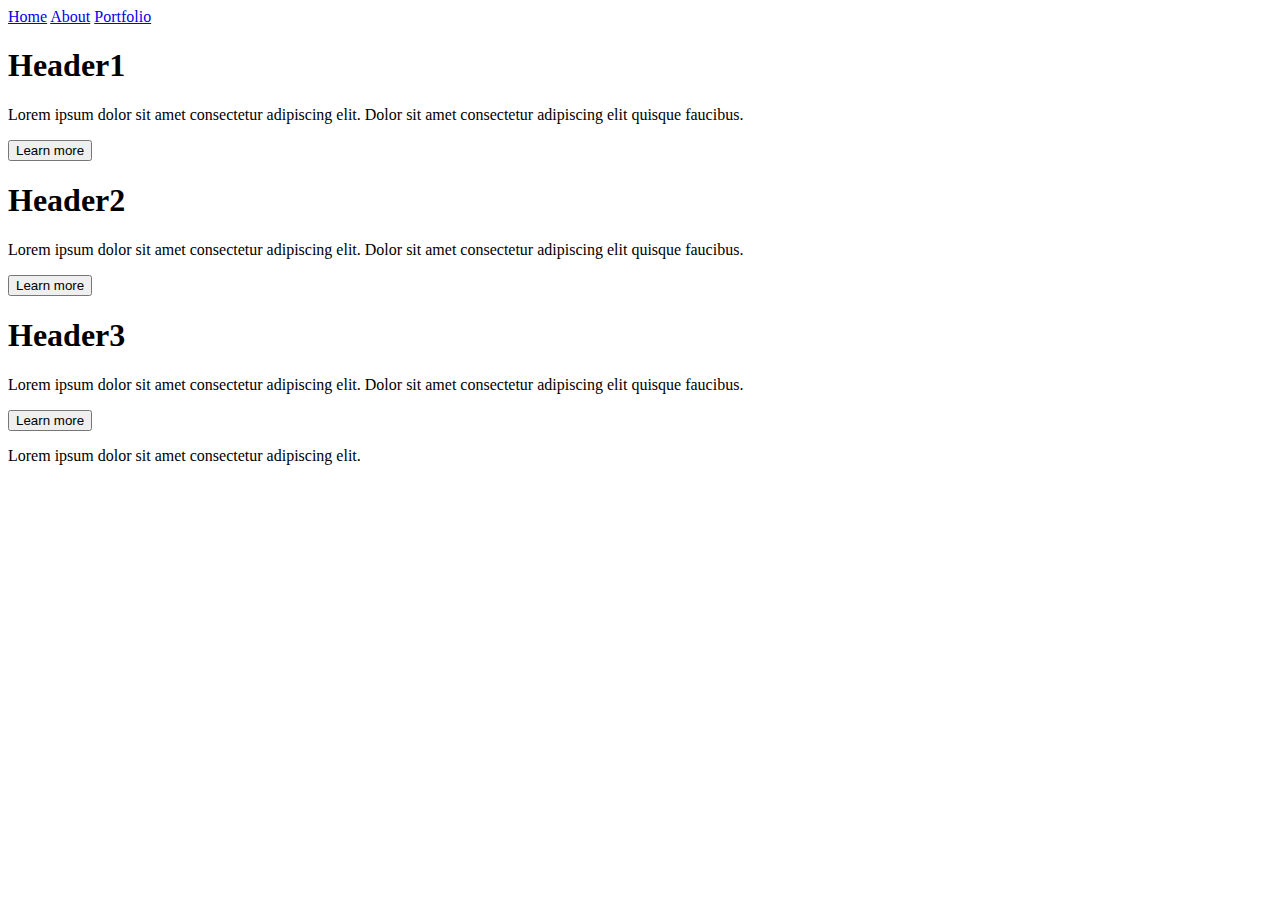
==== index.html @ 45ac4f03 "Did most of the html" ====
<!DOCTYPE html>
<html lang="en">
<head>
    <meta charset="UTF-8">
    <meta name="viewport" content="width=device-width, initial-scale=1.0">
    <link rel="stylesheet" href="style.css">
    <title>Document</title>
</head>
<body>
    <div class="navbar">
        <a href="Home">Home</a>
        <a href="About">About</a>
        <a href="Portfolio">Portfolio</a>
    </div>

    <div id="text_1">
        <div class="header">
            <h1>Header1</h1>
        </div>
        <div class="textbox1">
            <p>Lorem ipsum dolor sit amet consectetur adipiscing elit. Dolor sit amet consectetur adipiscing elit quisque faucibus.</p>
        </div>
        <div class="btn1">
            <button>Learn more</button>
        </div>
    </div> 

    <div id="text_2">
        <div class="header">
            <h1>Header2</h1>
        </div>
        <div class="textbox">
            <p>Lorem ipsum dolor sit amet consectetur adipiscing elit. Dolor sit amet consectetur adipiscing elit quisque faucibus.</p>
        </div>
        <div class="btn">
            <button>Learn more</button>
        </div>
    </div> 

    <div id="Text_3">
        <div class="header">
            <h1>Header3</h1>
        </div>
        <div class="textbox">
            <p>Lorem ipsum dolor sit amet consectetur adipiscing elit. Dolor sit amet consectetur adipiscing elit quisque faucibus.</p>
        </div>
        <div class="btn">
            <button>Learn more</button>
        </div>
    </div> 

    <div id="Footer">
        <p>Lorem ipsum dolor sit amet consectetur adipiscing elit.</p>
    </div>
</body>
</html>
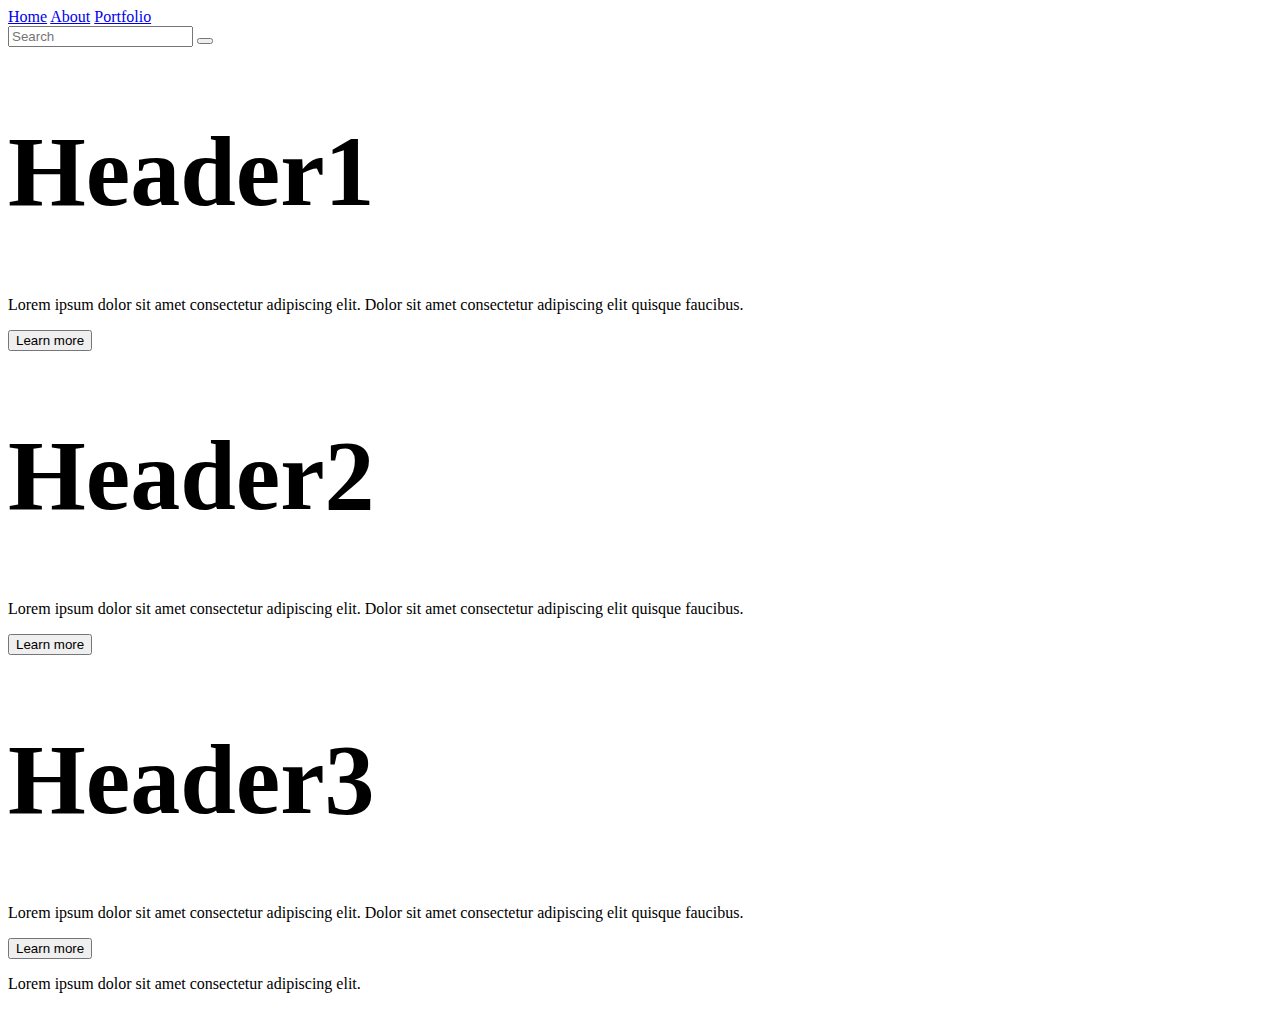
==== commit 644fb39c: "Added about page and set up css" ====
--- a/index.html
+++ b/index.html
@@ -3,7 +3,7 @@
 <head>
     <meta charset="UTF-8">
     <meta name="viewport" content="width=device-width, initial-scale=1.0">
-    <link rel="stylesheet" href="style.css">
+    <link rel="stylesheet" href="styles.css">
     <title>Document</title>
 </head>
 <body>
@@ -11,16 +11,20 @@
         <a href="Home">Home</a>
         <a href="About">About</a>
         <a href="Portfolio">Portfolio</a>
+        <div class="search_container">
+            <input type ="text" placeholder="Search" name="search">
+            <button type="submit"><i class=fa fa-search></i></button>
+        </div>
     </div>
 
     <div id="text_1">
         <div class="header">
             <h1>Header1</h1>
         </div>
-        <div class="textbox1">
+        <div class="textbox">
             <p>Lorem ipsum dolor sit amet consectetur adipiscing elit. Dolor sit amet consectetur adipiscing elit quisque faucibus.</p>
         </div>
-        <div class="btn1">
+        <div class="btn">
             <button>Learn more</button>
         </div>
     </div> 
--- a/styles.css
+++ b/styles.css
@@ -0,0 +1,8 @@
+.header{
+    font-size: 50px;
+    font: Calibri;
+}
+
+.footer{
+    font-size: 40px;
+}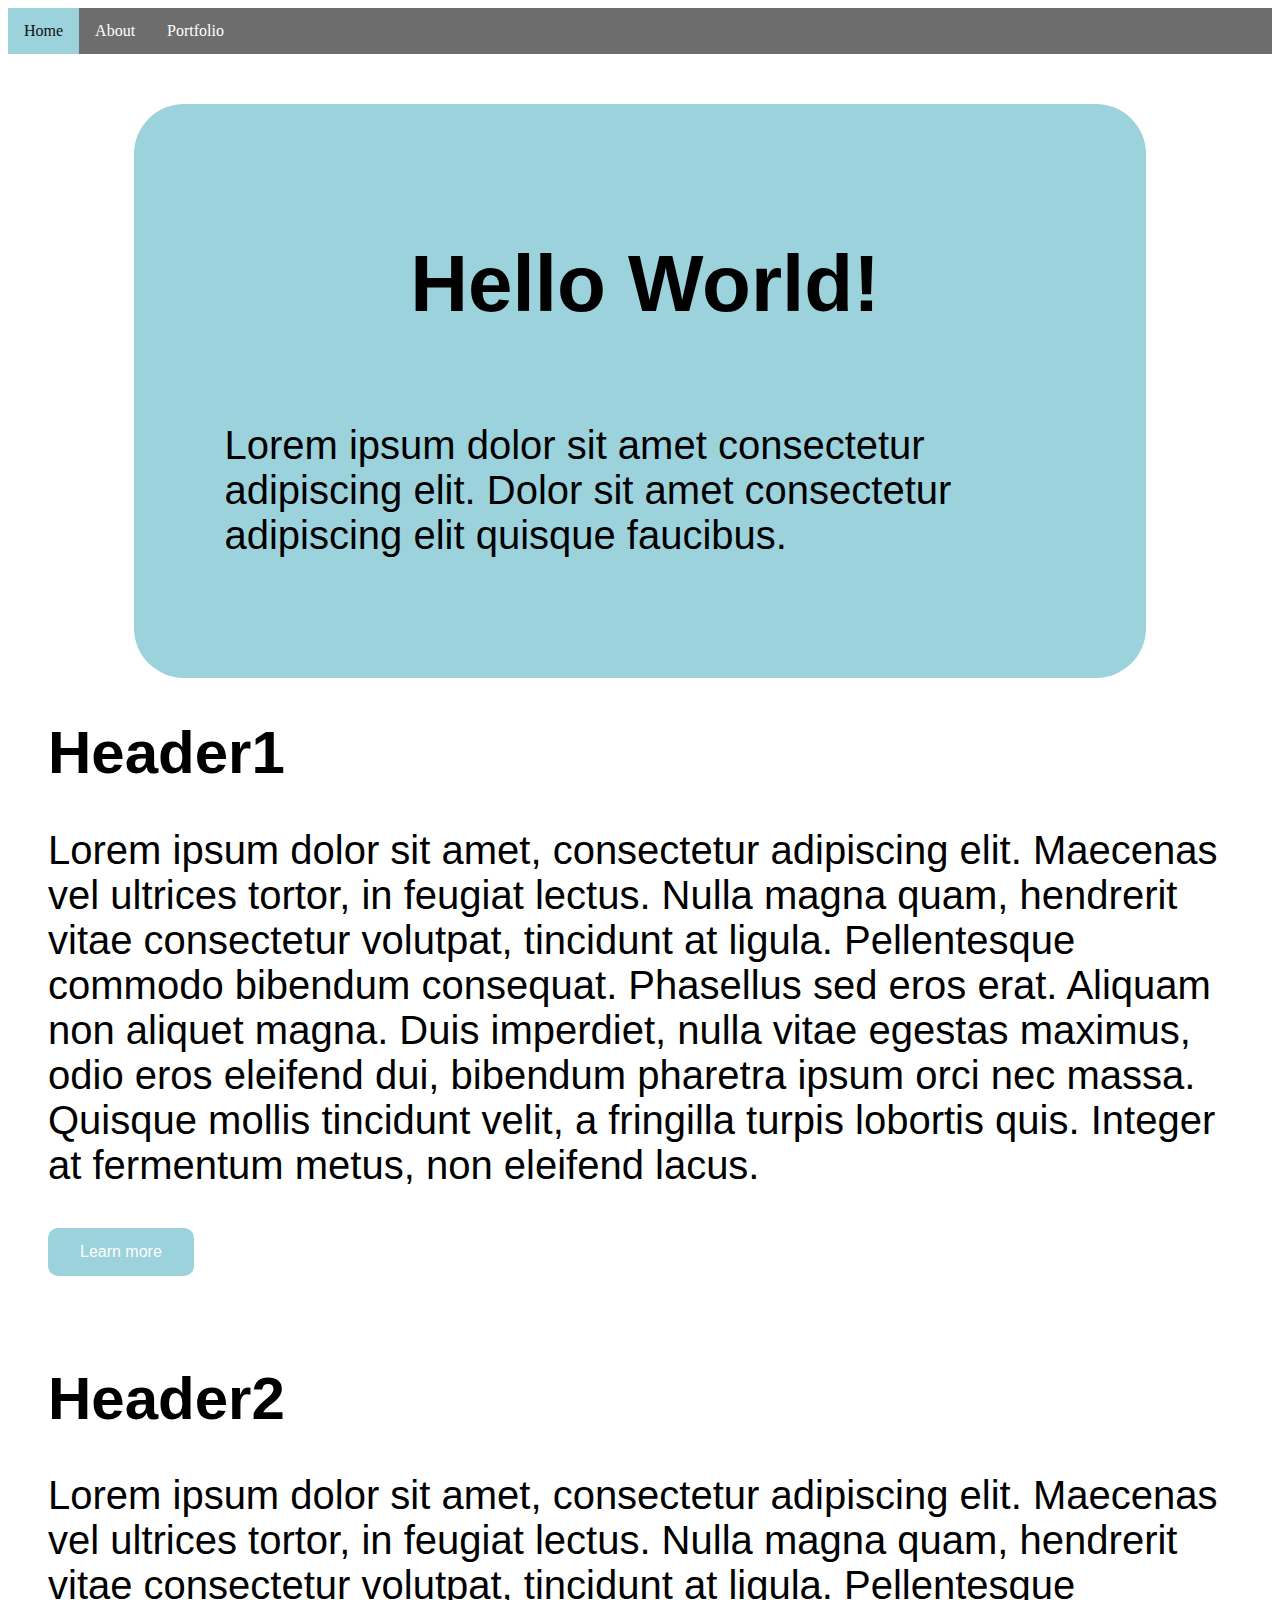
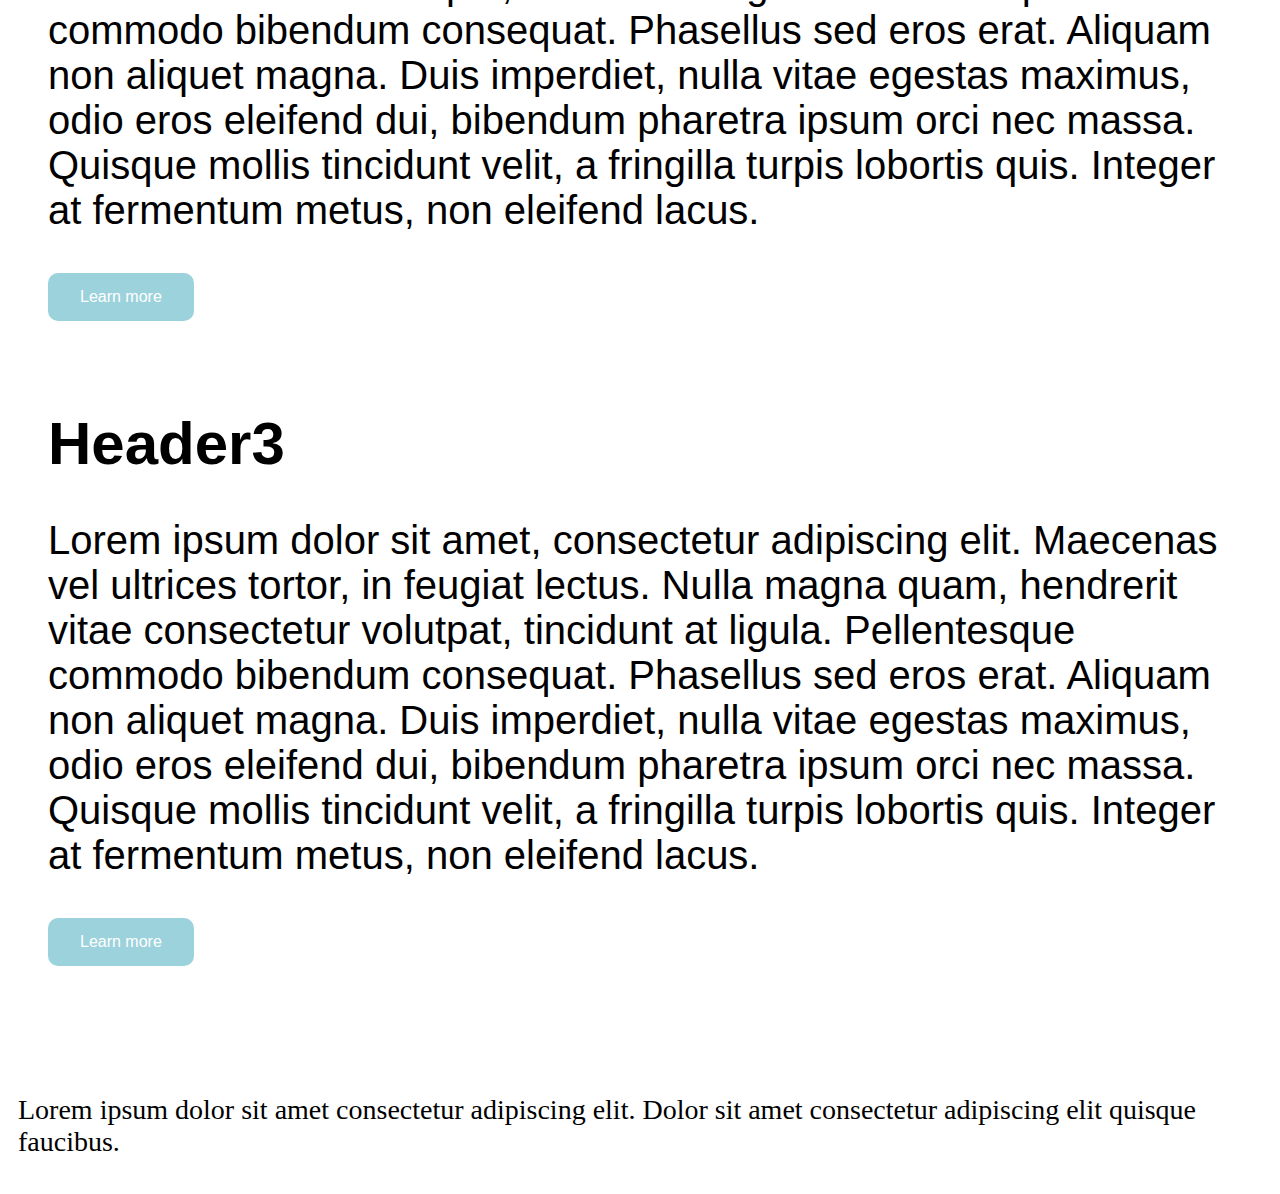
==== commit 05644f2c: "Finished the css for both pages and changed some of the css for the pages" ====
--- a/index.html
+++ b/index.html
@@ -7,54 +7,55 @@
     <title>Document</title>
 </head>
 <body>
-    <div class="navbar">
-        <a href="Home">Home</a>
-        <a href="About">About</a>
-        <a href="Portfolio">Portfolio</a>
-        <div class="search_container">
-            <input type ="text" placeholder="Search" name="search">
-            <button type="submit"><i class=fa fa-search></i></button>
+
+    <ul>
+        <li><a class="active" href="home">Home</a></li>
+        <li><a href="about.html">About</a></li>
+        <li><a href="portfolio">Portfolio</a></li>
+      </ul>
+
+    <div class="top_text">
+        <div class="header1">
+            <h1>Hello World!</h1>
+        </div>
+        <div class="textbox1">
+            <p>Lorem ipsum dolor sit amet consectetur adipiscing elit. Dolor sit amet consectetur adipiscing elit quisque faucibus.</p>
         </div>
     </div>
+    <div class="container">
+        <div id="text_1">
+            <div class="header">
+                <h1>Header1</h1>
+            </div>
+            <div class="textbox">
+                <p>Lorem ipsum dolor sit amet, consectetur adipiscing elit. Maecenas vel ultrices tortor, in feugiat lectus. Nulla magna quam, hendrerit vitae consectetur volutpat, tincidunt at ligula. Pellentesque commodo bibendum consequat. Phasellus sed eros erat. Aliquam non aliquet magna. Duis imperdiet, nulla vitae egestas maximus, odio eros eleifend dui, bibendum pharetra ipsum orci nec massa. Quisque mollis tincidunt velit, a fringilla turpis lobortis quis. Integer at fermentum metus, non eleifend lacus.</p>
+            </div>
+            <button>Learn more</button>
+        </div> 
 
-    <div id="text_1">
-        <div class="header">
-            <h1>Header1</h1>
-        </div>
-        <div class="textbox">
-            <p>Lorem ipsum dolor sit amet consectetur adipiscing elit. Dolor sit amet consectetur adipiscing elit quisque faucibus.</p>
-        </div>
-        <div class="btn">
+        <div id="text_2">
+            <div class="header">
+                <h1>Header2</h1>
+            </div>
+            <div class="textbox">
+                <p>Lorem ipsum dolor sit amet, consectetur adipiscing elit. Maecenas vel ultrices tortor, in feugiat lectus. Nulla magna quam, hendrerit vitae consectetur volutpat, tincidunt at ligula. Pellentesque commodo bibendum consequat. Phasellus sed eros erat. Aliquam non aliquet magna. Duis imperdiet, nulla vitae egestas maximus, odio eros eleifend dui, bibendum pharetra ipsum orci nec massa. Quisque mollis tincidunt velit, a fringilla turpis lobortis quis. Integer at fermentum metus, non eleifend lacus.</p>
+            </div>
             <button>Learn more</button>
-        </div>
-    </div> 
+        </div> 
 
-    <div id="text_2">
-        <div class="header">
-            <h1>Header2</h1>
-        </div>
-        <div class="textbox">
-            <p>Lorem ipsum dolor sit amet consectetur adipiscing elit. Dolor sit amet consectetur adipiscing elit quisque faucibus.</p>
-        </div>
-        <div class="btn">
+        <div id="text_3">
+            <div class="header">
+                <h1>Header3</h1>
+            </div>
+            <div class="textbox">
+                <p>Lorem ipsum dolor sit amet, consectetur adipiscing elit. Maecenas vel ultrices tortor, in feugiat lectus. Nulla magna quam, hendrerit vitae consectetur volutpat, tincidunt at ligula. Pellentesque commodo bibendum consequat. Phasellus sed eros erat. Aliquam non aliquet magna. Duis imperdiet, nulla vitae egestas maximus, odio eros eleifend dui, bibendum pharetra ipsum orci nec massa. Quisque mollis tincidunt velit, a fringilla turpis lobortis quis. Integer at fermentum metus, non eleifend lacus.</p>
+            </div>
             <button>Learn more</button>
-        </div>
-    </div> 
+        </div> 
+    </div>
 
-    <div id="Text_3">
-        <div class="header">
-            <h1>Header3</h1>
-        </div>
-        <div class="textbox">
-            <p>Lorem ipsum dolor sit amet consectetur adipiscing elit. Dolor sit amet consectetur adipiscing elit quisque faucibus.</p>
-        </div>
-        <div class="btn">
-            <button>Learn more</button>
-        </div>
-    </div> 
-
-    <div id="Footer">
-        <p>Lorem ipsum dolor sit amet consectetur adipiscing elit.</p>
+    <div class="footer">
+        <p>Lorem ipsum dolor sit amet consectetur adipiscing elit. Dolor sit amet consectetur adipiscing elit quisque faucibus.</p>
     </div>
 </body>
 </html>--- a/styles.css
+++ b/styles.css
@@ -1,8 +1,159 @@
-.header{
-    font-size: 50px;
-    font: Calibri;
+ul {
+    list-style-type: none;
+    margin: 0;
+    padding: 0;
+    overflow: hidden;
+    background-color: #6d6d6d;
+  }
+  
+  li {
+    float: left;
+  }
+  
+  li a {
+    display: block;
+    color: white;
+    text-align: center;
+    padding: 14px 16px;
+    text-decoration: none;
+  }
+  
+  li a:hover:not(.active) {
+    background-color: #111;
+  }
+  
+  .active {
+    background-color: #9cd2dc;
+    color: #111;
+  }
+
+.footer{
+    margin-left: 10px;
+    margin-top: 100px;
+    font-size: 28px;
+    display: flex;
+    justify-content: center;
+    align-items: center;
 }
 
-.footer{
+.top_text{
+    background-color: #9cd2dc;
+    border-radius: 10px;
+    padding: 80px;
+    margin-top: 50px;
+    margin-left: 10%;
+    margin-right: 10%;
+    border-radius: 50px;
+
+}
+
+.header1{
     font-size: 40px;
-}+    margin-left: 10px;
+    display: flex;
+    justify-content: center;
+    font-family: Arial, Helvetica, sans-serif;  
+}
+
+.textbox1{
+    font-size: 40px;
+    margin-left: 10px;
+    font: Georgia;
+    display: flex;
+    justify-content: center;
+    font-family: Arial, Helvetica, sans-serif;  
+  
+}
+
+.container{
+    height: 60vh;
+    display: flex;
+    justify-content: center;
+    align-items: center;
+    gap: 3em;
+    flex-grow: 1;
+    padding: 0 40px;
+}
+
+.text_1, .text_2, .text_3{
+    width: 10%;
+    height: 25em;
+    padding: 10px 30px;
+}
+
+.header{
+    font-size: 30px;
+    font-family: Arial, Helvetica, sans-serif;  
+}
+
+.textbox{
+    font-size: 40px;
+    font-family: Arial, Helvetica, sans-serif;  
+}
+
+.header2{
+    font-size: 30px;
+    font-family: Arial, Helvetica, sans-serif;  
+    display: flex;
+    align-items: center;
+    justify-content: center;
+}
+
+.textbox2{
+    font-size: 40px;
+    font-family: Arial, Helvetica, sans-serif;  
+    display: flex;
+    align-items: center;
+    justify-content: center;
+}
+
+.lang_text{
+    margin-top: 80px;
+}
+
+table, th, td{
+    font-size: 60px;
+    margin-top: 60px;
+    margin-bottom: 60px;
+    font-family: Arial, Helvetica, sans-serif;
+    border: 5px solid black;
+    border-collapse: collapse;
+    padding: 15px;
+}
+
+.data{
+    display: flex;
+    justify-content: center;
+    align-items: center;
+}
+
+button{
+    background-color: #9cd2dc; 
+    border: none;
+    color: white;
+    padding: 15px 32px;
+    text-align: center;
+    text-decoration: none;
+    display: inline-block;
+    font-size: 16px;
+    border-radius: 10px;
+    
+}
+
+@media(max-width:1800px){
+    .container{
+        height: 100%;
+        flex-direction: column;
+    }
+    .text_1, .text_2, .text_3{
+        max-width: 80%;
+        padding: 30px;
+    }
+}
+
+.search_container{
+    width: 20% ;
+    margin-top: 20px;
+    margin-left: 10px;
+}
+
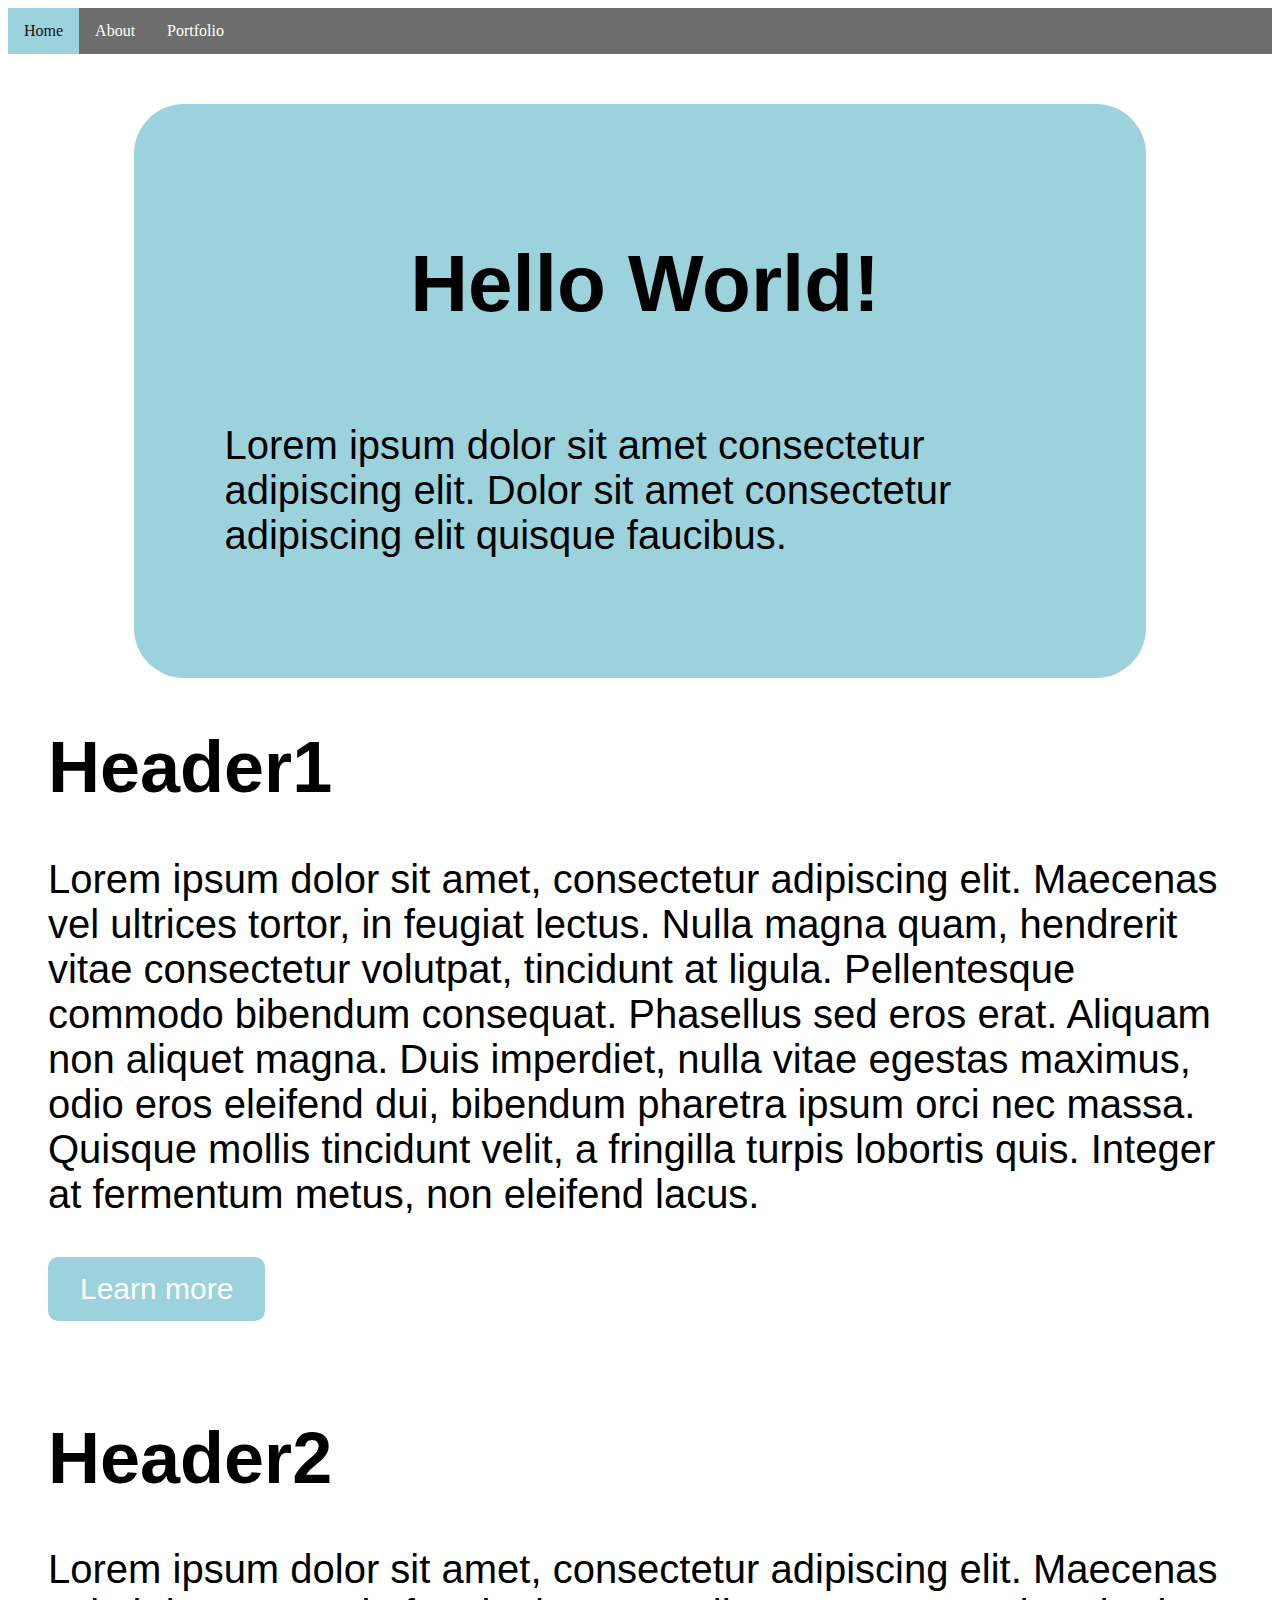
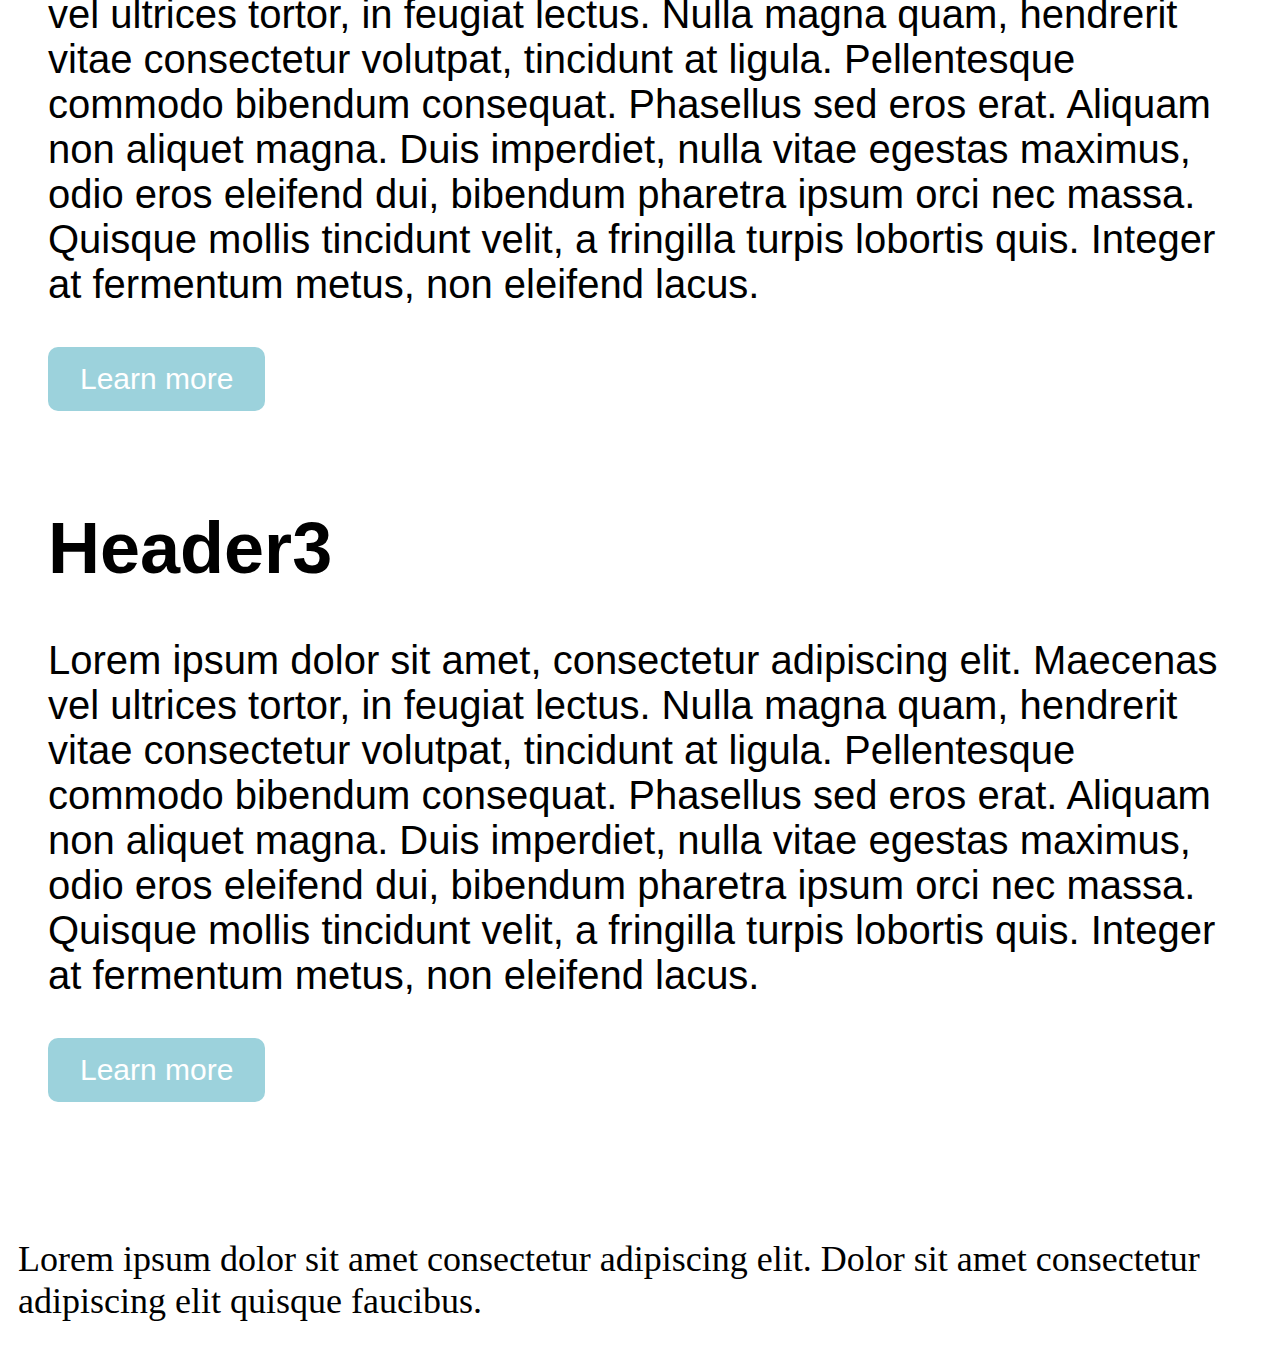
==== commit f4404d2b: "completed the javascript need for task 4 andput the javascript and css files into folders" ====
--- a/index.html
+++ b/index.html
@@ -3,7 +3,8 @@
 <head>
     <meta charset="UTF-8">
     <meta name="viewport" content="width=device-width, initial-scale=1.0">
-    <link rel="stylesheet" href="styles.css">
+    <link rel="stylesheet" href="CSS/styles.css">
+    <script src="JS/script.js"></script>
     <title>Document</title>
 </head>
 <body>
--- a/CSS/styles.css
+++ b/CSS/styles.css
@@ -0,0 +1,177 @@
+ul {
+    list-style-type: none;
+    margin: 0;
+    padding: 0;
+    overflow: hidden;
+    background-color: #6d6d6d;
+  }
+  
+  li {
+    float: left;
+  }
+  
+  li a {
+    display: block;
+    color: white;
+    text-align: center;
+    padding: 14px 16px;
+    text-decoration: none;
+  }
+  
+  li a:hover:not(.active) {
+    background-color: #111;
+  }
+  
+  .active {
+    background-color: #9cd2dc;
+    color: #111;
+  }
+
+.footer{
+    margin-left: 10px;
+    margin-top: 100px;
+    font-size: 36px;
+    display: flex;
+    justify-content: center;
+    align-items: center;
+}
+
+.top_text{
+    background-color: #9cd2dc;
+    border-radius: 10px;
+    padding: 80px;
+    margin-top: 50px;
+    margin-left: 10%;
+    margin-right: 10%;
+    border-radius: 50px;
+
+}
+
+.header1{
+    font-size: 40px;
+    margin-left: 10px;
+    display: flex;
+    justify-content: center;
+    font-family: Arial, Helvetica, sans-serif;  
+}
+
+.textbox1{
+    font-size: 40px;
+    margin-left: 10px;
+    font: Georgia;
+    display: flex;
+    justify-content: center;
+    font-family: Arial, Helvetica, sans-serif;  
+  
+}
+
+.container{
+    height: 60vh;
+    display: flex;
+    justify-content: center;
+    align-items: center;
+    gap: 3em;
+    flex-grow: 1;
+    padding: 0 40px;
+}
+
+.text_1, .text_2, .text_3{
+    width: 10%;
+    height: 25em;
+    padding: 10px 30px;
+}
+
+.header{
+    font-size: 36px;
+    font-family: Arial, Helvetica, sans-serif;  
+}
+
+.textbox{
+    font-size: 40px;
+    font-family: Arial, Helvetica, sans-serif;  
+}
+
+.header2{
+    font-size: 30px;
+    font-family: Arial, Helvetica, sans-serif;  
+    display: flex;
+    align-items: center;
+    justify-content: center;
+}
+
+.textbox2{
+    font-size: 40px;
+    font-family: Arial, Helvetica, sans-serif;  
+    display: flex;
+    align-items: center;
+    justify-content: center;
+}
+
+.lang_text{
+    margin-top: 80px;
+}
+
+table, th, td{
+    font-size: 40px;
+    margin-top: 60px;
+    margin-bottom: 60px;
+    font-family: Arial, Helvetica, sans-serif;
+    padding: 15px;
+}
+
+.data{
+    display: flex;
+    align-items: center;
+    justify-content: center;
+}
+
+button{
+    background-color: #9cd2dc; 
+    border: none;
+    color: white;
+    padding: 15px 32px;
+    text-align: center;
+    text-decoration: none;
+    display: inline-block;
+    font-size: 16px;
+    border-radius: 10px;
+    font-family: Arial, Helvetica, sans-serif;
+    font-size: 30px;
+    
+}
+
+@media(max-width:1800px){
+    .container{
+        height: 100%;
+        flex-direction: column;
+    }
+    .text_1, .text_2, .text_3{
+        max-width: 80%;
+        padding: 30px;
+    }
+}
+
+
+.contact{
+    display: flex;
+    justify-content: center;
+    align-items: center;
+    font-family: Arial, Helvetica, sans-serif;
+    font-size: 28px;
+}
+
+.contact_btn{
+    display: flex;
+    justify-content: center;
+    align-items: center;
+}
+
+.contact-details{
+    display: flex;
+    justify-content: center;
+    align-items: center;
+    font-family: Arial, Helvetica, sans-serif;
+    font-size: 28px;
+}
+
+
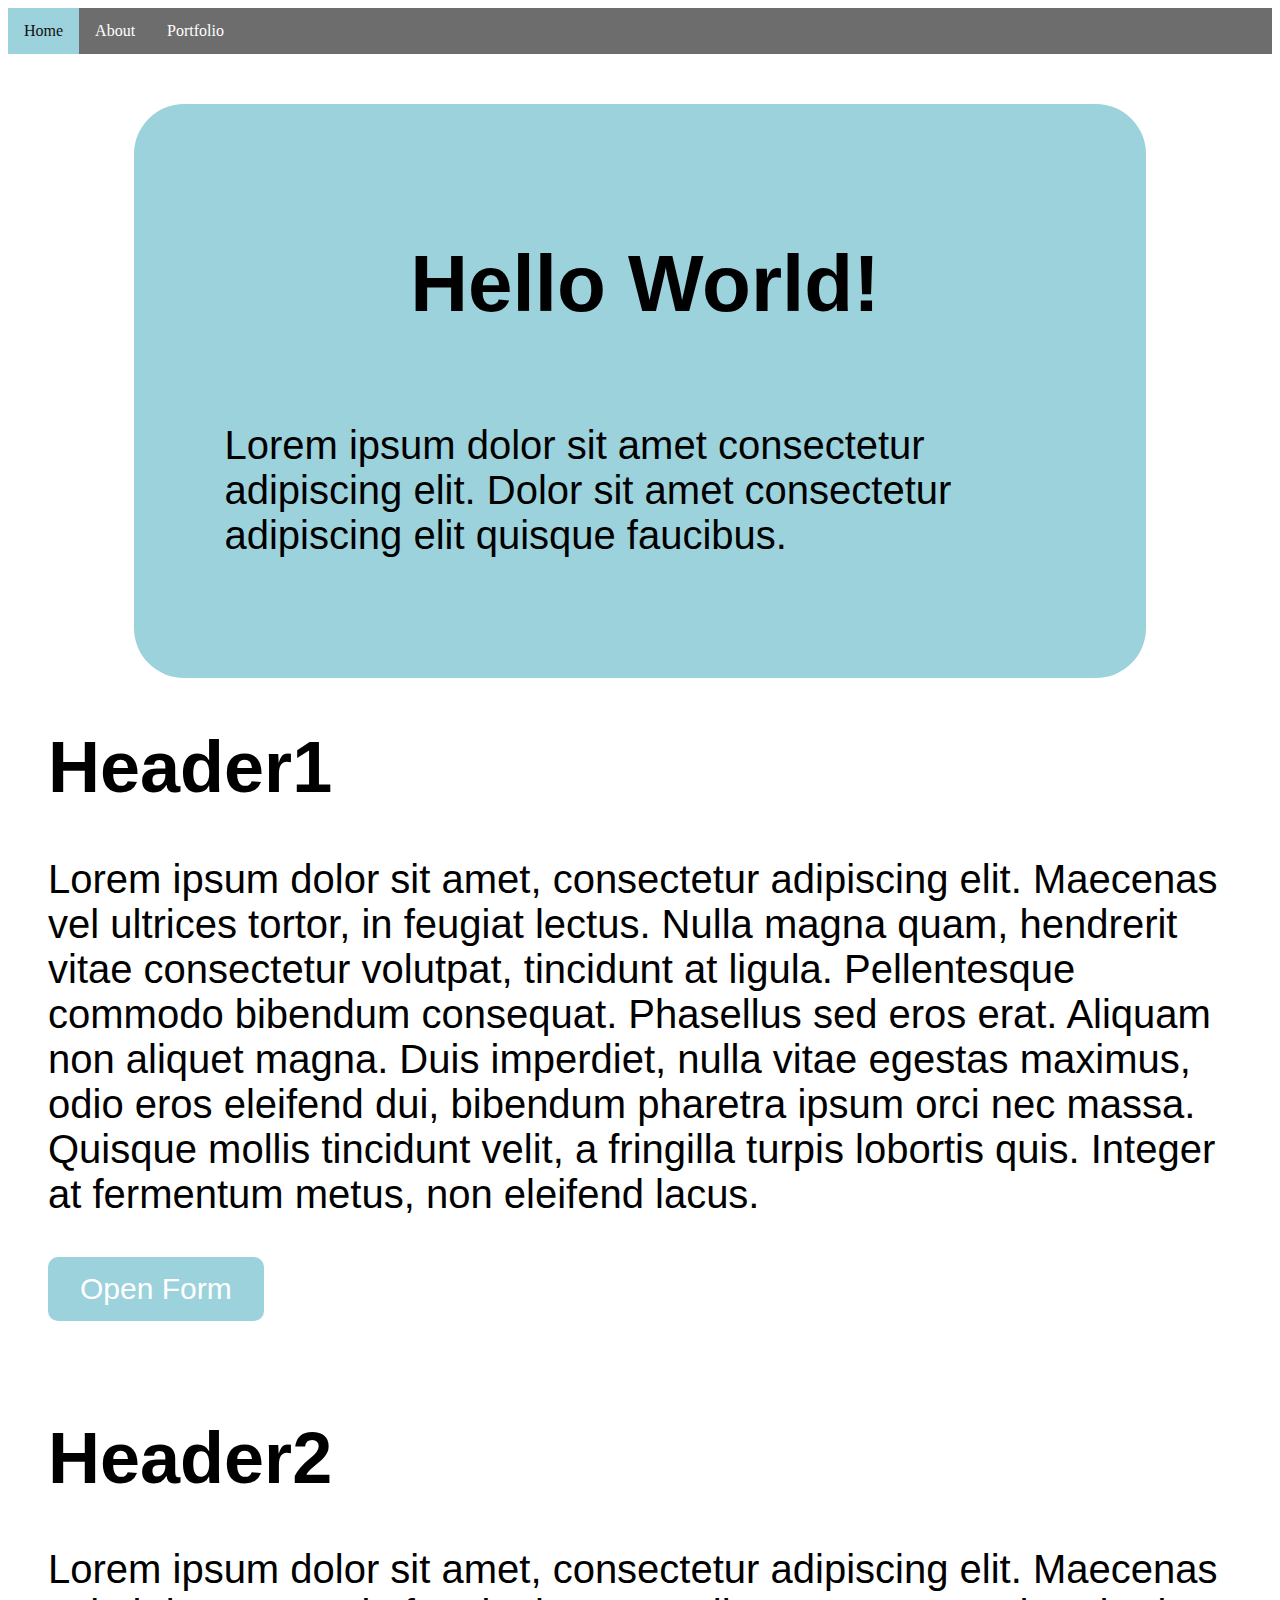
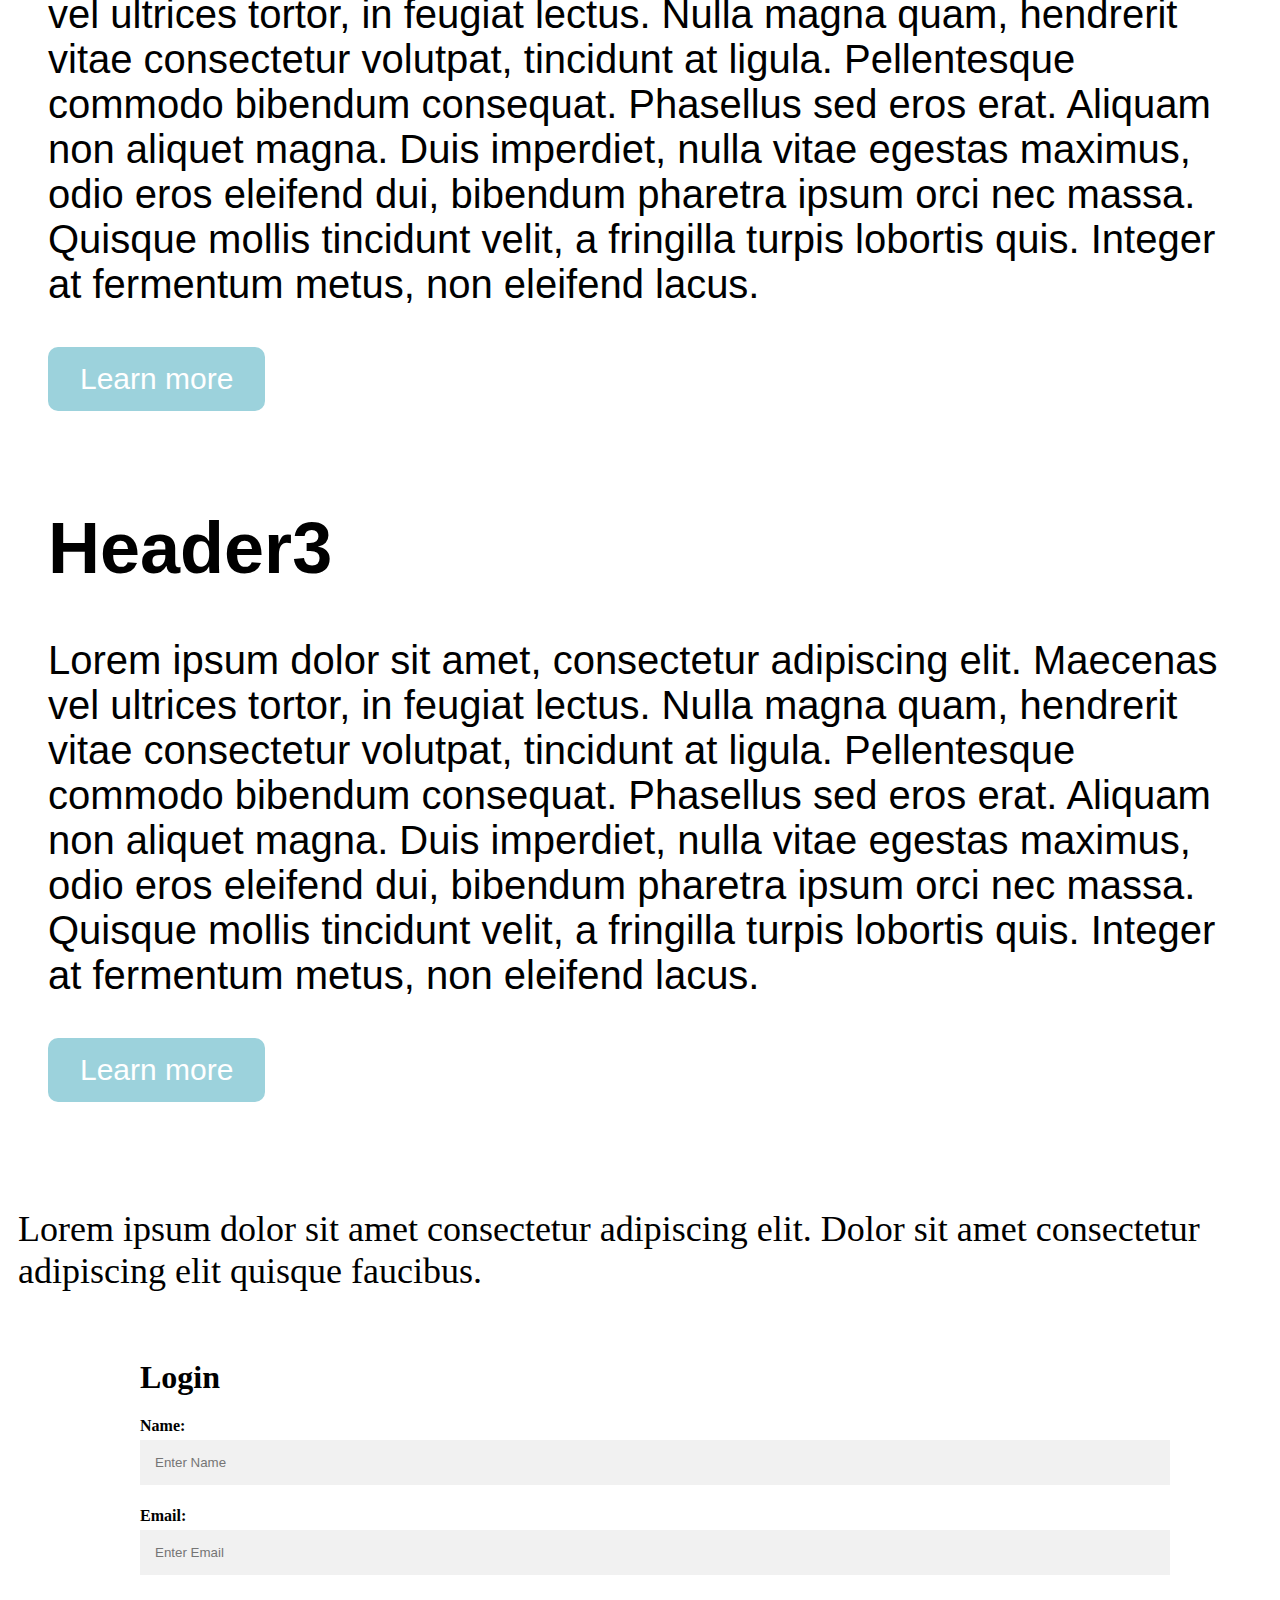
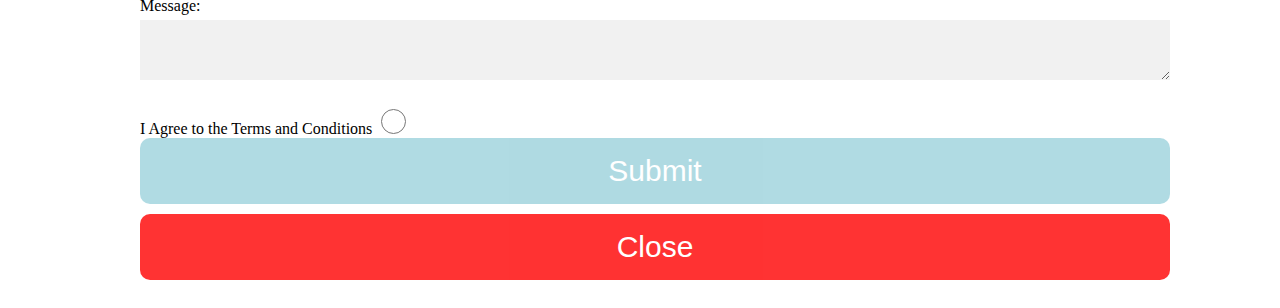
==== commit f95ac87d: "added the form in with the relevant css and javscript to go along with it" ====
--- a/index.html
+++ b/index.html
@@ -31,7 +31,7 @@
             <div class="textbox">
                 <p>Lorem ipsum dolor sit amet, consectetur adipiscing elit. Maecenas vel ultrices tortor, in feugiat lectus. Nulla magna quam, hendrerit vitae consectetur volutpat, tincidunt at ligula. Pellentesque commodo bibendum consequat. Phasellus sed eros erat. Aliquam non aliquet magna. Duis imperdiet, nulla vitae egestas maximus, odio eros eleifend dui, bibendum pharetra ipsum orci nec massa. Quisque mollis tincidunt velit, a fringilla turpis lobortis quis. Integer at fermentum metus, non eleifend lacus.</p>
             </div>
-            <button>Learn more</button>
+            <button onclick="openForm()">Open Form</button>
         </div> 
 
         <div id="text_2">
@@ -58,5 +58,27 @@
     <div class="footer">
         <p>Lorem ipsum dolor sit amet consectetur adipiscing elit. Dolor sit amet consectetur adipiscing elit quisque faucibus.</p>
     </div>
+
+    <div class="form-popup" id="myForm">
+        <form action="/action_page.php" class="form-container">
+            <h1>Login</h1>
+      
+            <label for="Name"><b>Name:</b></label>
+            <input type="text" placeholder="Enter Name">
+      
+            <label for="Email"><b>Email:</b></label>
+            <input type="text" placeholder="Enter Email">
+      
+            <label for="msg">Message:</label>
+            <textarea id="msg" name="user_message"></textarea>
+            
+            <label for="t&c">I Agree to the Terms and Conditions</label>
+            <input type="radio" class="tac">
+
+            <button type="submit" class="btn">Submit</button>
+            <button type="button" class="btn cancel" onclick="closeForm()">Close</button>
+        </form>
+    </div>
+
 </body>
 </html>--- a/CSS/styles.css
+++ b/CSS/styles.css
@@ -29,7 +29,7 @@
 
 .footer{
     margin-left: 10px;
-    margin-top: 100px;
+    margin-top: 70px;
     font-size: 36px;
     display: flex;
     justify-content: center;
@@ -174,4 +174,74 @@
     font-size: 28px;
 }
 
-
+  .form-popup {
+    display: flex;
+    align-items: center;
+    justify-content: center;
+    z-index: 9;
+  }
+  
+  .form-container {
+    max-width: 1000px;
+    padding: 10px;
+    background-color: white;
+  }
+  
+  .form-container input[type=text], .form-container input[type=textarea] {
+    width: 100%;
+    padding: 15px;
+    margin: 5px 0 22px 0;
+    border: none;
+    background: #f1f1f1;
+  }
+  
+  .form-container input[type=text]:focus, .form-container input[type=textarea]:focus {
+    background-color: #ddd;
+    outline: none;
+  }
+  
+textarea{
+    width: 100%;
+    padding: 15px;
+    margin: 5px 0 22px 0;
+    border: none;
+    background: #f1f1f1;
+}
+
+textarea:focus{
+    background-color: #ddd;
+    outline: none;
+}
+
+
+  .form-container .btn {
+    background-color: #9cd2dc;
+    color: white;
+    padding: 16px 20px;
+    border: none;
+    cursor: pointer;
+    width: 103%;
+    margin-bottom:10px;
+    opacity: 0.8;
+  }
+  
+  .form-container .cancel {
+    background-color: red;
+  }
+  
+  .form-container .btn:hover{
+    box-shadow: 5 5 5;
+  }
+
+.tac{
+    height: 25px;
+    width: 25px;
+    background-color: #eee;
+    border-radius: 50%;
+    font-family: Arial, Helvetica, sans-serif;
+    font-size: 20px;
+  }
+aa
+.tac input:checked ~ .checkmark {
+    background-color: #9cd2dc;
+  }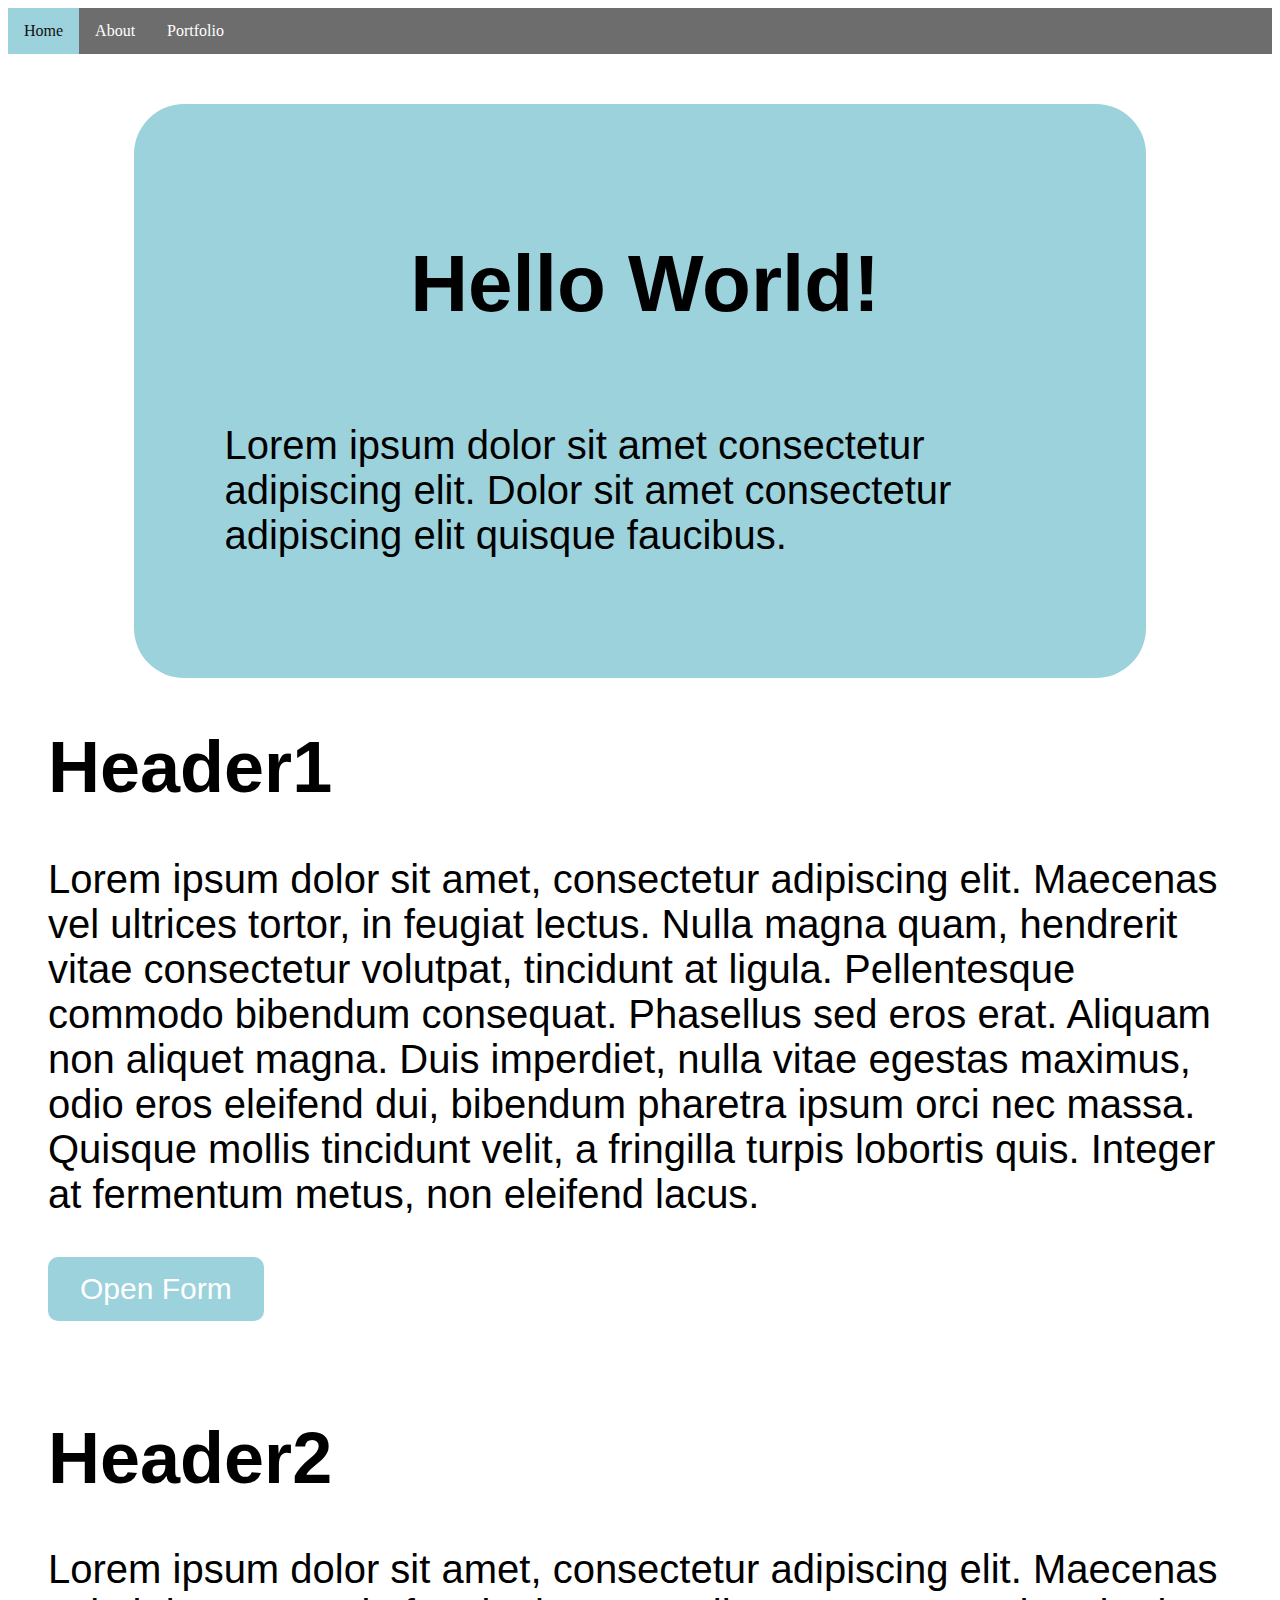
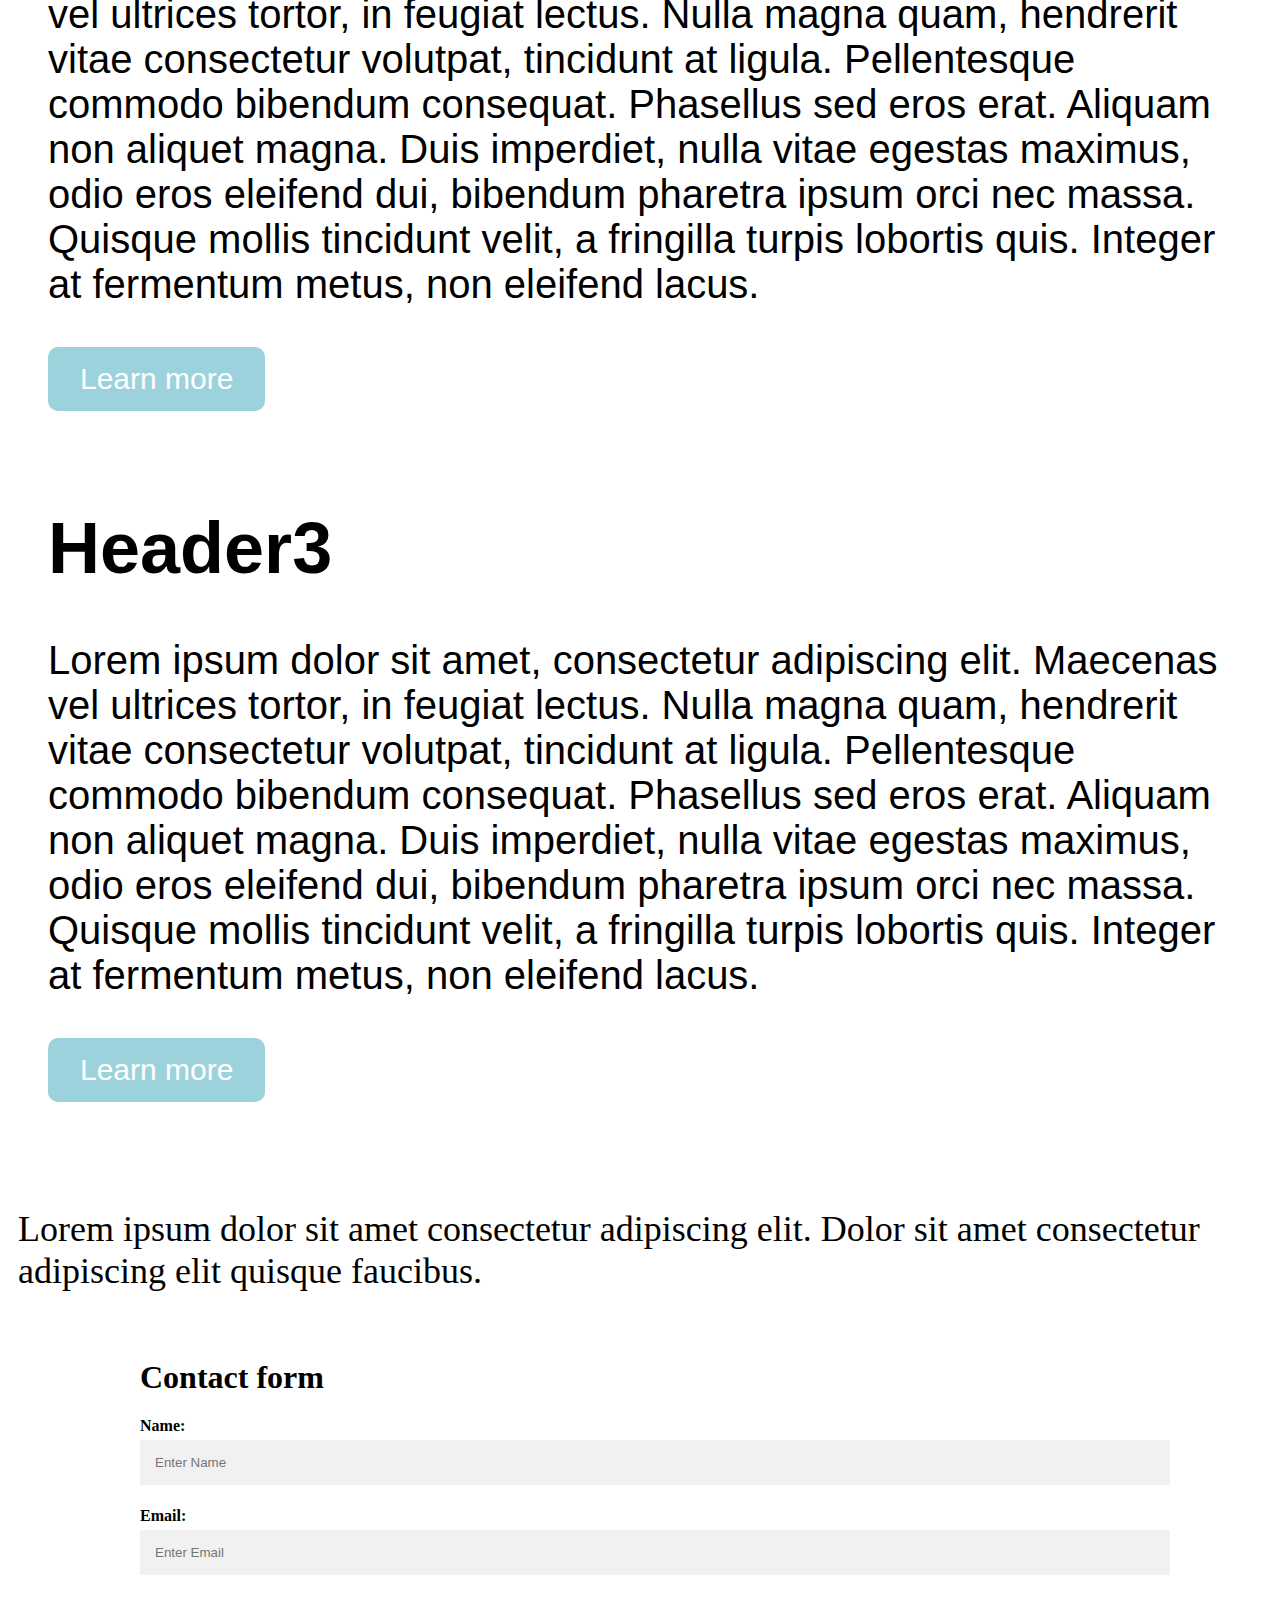
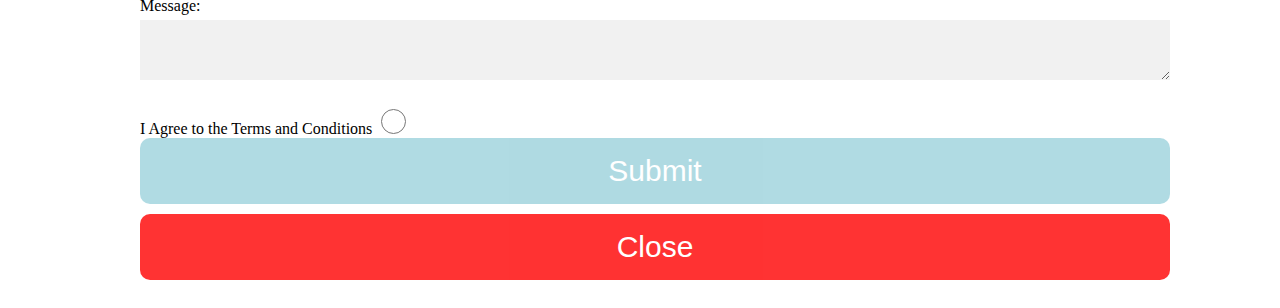
==== commit 3f83f206: "changed the form to have requirements for submission" ====
--- a/index.html
+++ b/index.html
@@ -61,19 +61,19 @@
 
     <div class="form-popup" id="myForm">
         <form action="/action_page.php" class="form-container">
-            <h1>Login</h1>
+            <h1>Contact form</h1>
       
             <label for="Name"><b>Name:</b></label>
-            <input type="text" placeholder="Enter Name">
+            <input type="text" placeholder="Enter Name" required>
       
             <label for="Email"><b>Email:</b></label>
-            <input type="text" placeholder="Enter Email">
+            <input type="text" placeholder="Enter Email" required>
       
             <label for="msg">Message:</label>
             <textarea id="msg" name="user_message"></textarea>
             
             <label for="t&c">I Agree to the Terms and Conditions</label>
-            <input type="radio" class="tac">
+            <input type="radio" class="tac" required>
 
             <button type="submit" class="btn">Submit</button>
             <button type="button" class="btn cancel" onclick="closeForm()">Close</button>
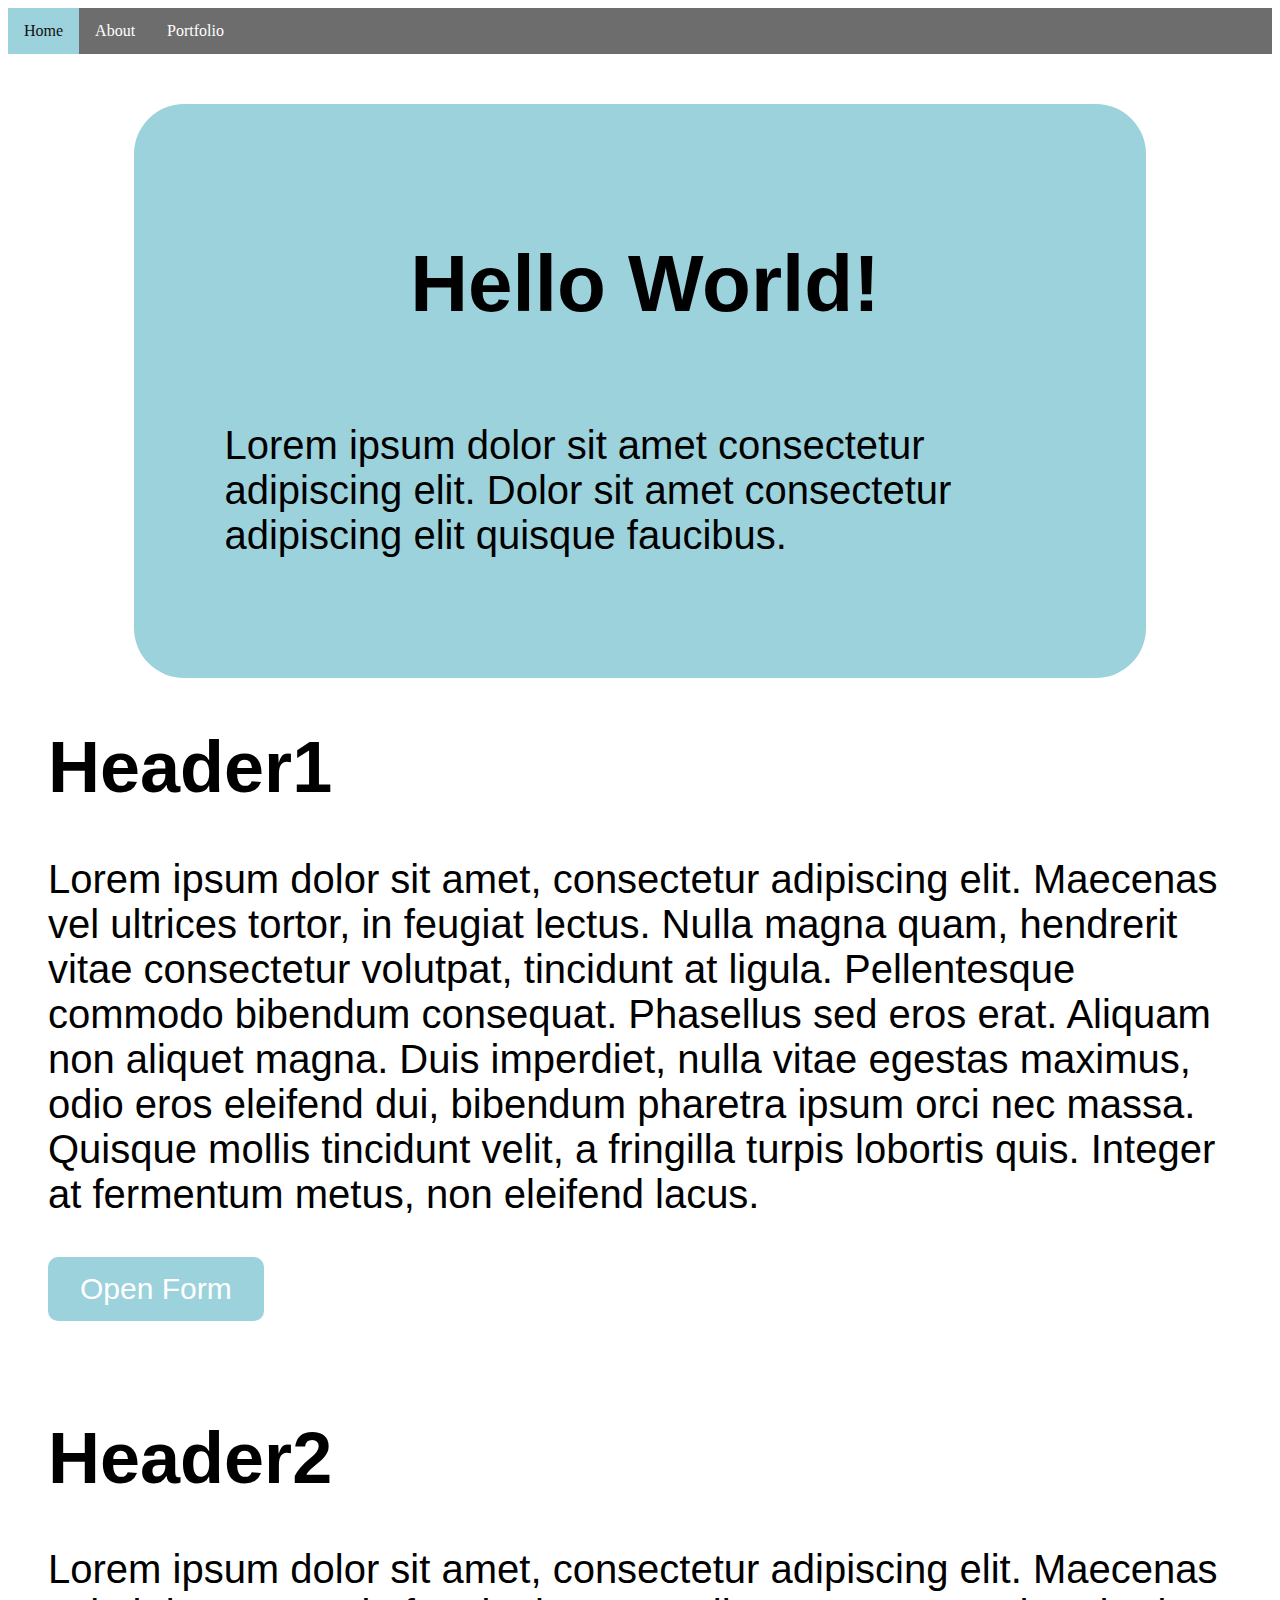
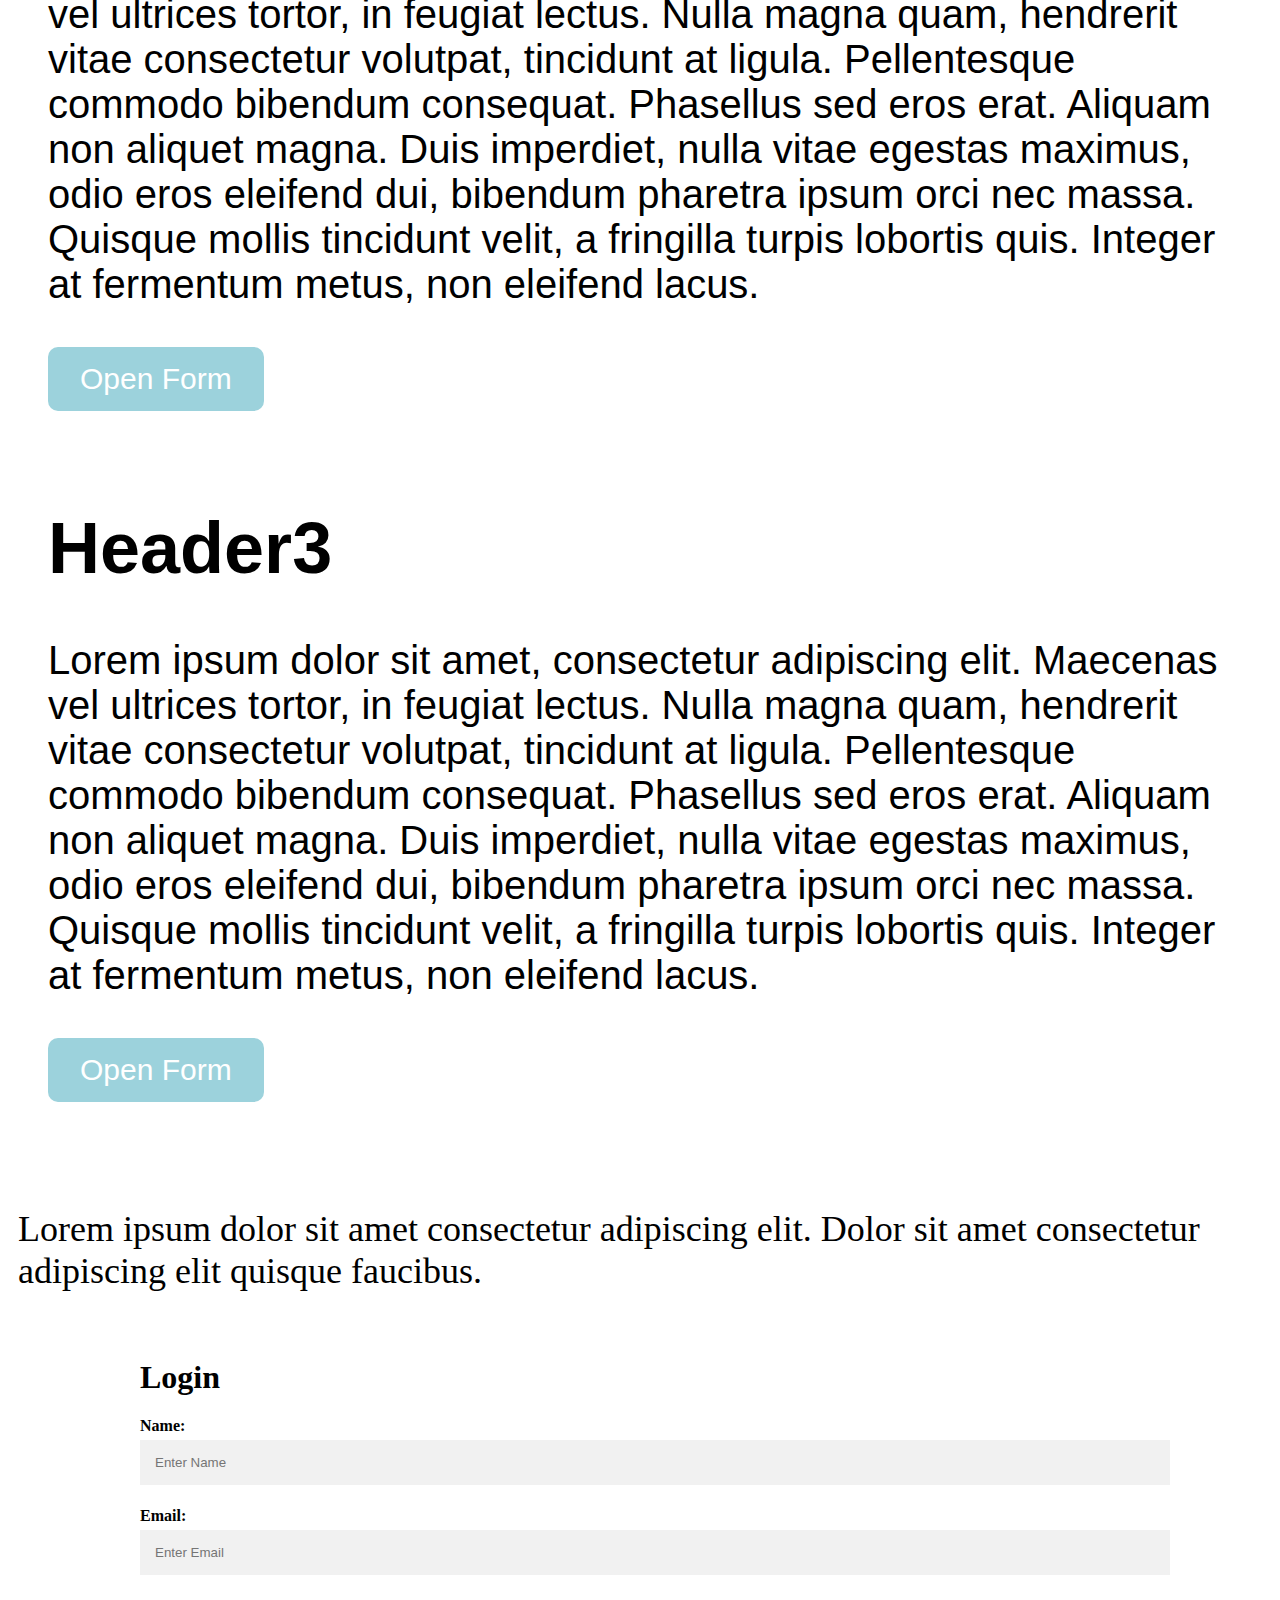
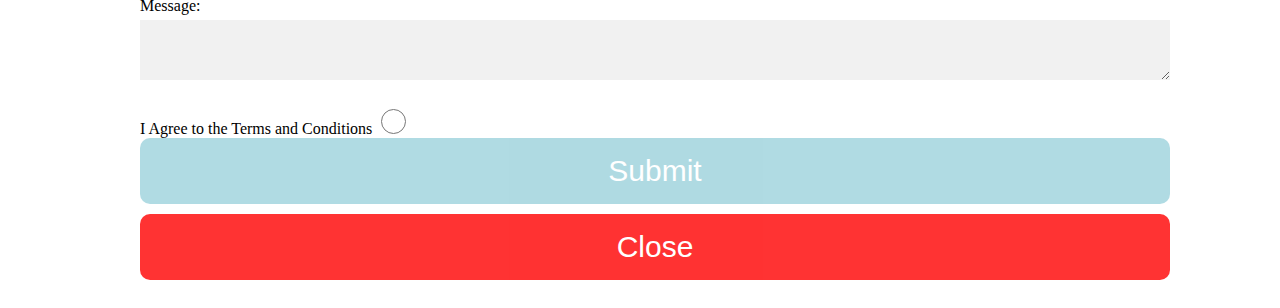
==== commit 811a0fb7: "added functionality to all buttons to show the form" ====
--- a/index.html
+++ b/index.html
@@ -41,7 +41,7 @@
             <div class="textbox">
                 <p>Lorem ipsum dolor sit amet, consectetur adipiscing elit. Maecenas vel ultrices tortor, in feugiat lectus. Nulla magna quam, hendrerit vitae consectetur volutpat, tincidunt at ligula. Pellentesque commodo bibendum consequat. Phasellus sed eros erat. Aliquam non aliquet magna. Duis imperdiet, nulla vitae egestas maximus, odio eros eleifend dui, bibendum pharetra ipsum orci nec massa. Quisque mollis tincidunt velit, a fringilla turpis lobortis quis. Integer at fermentum metus, non eleifend lacus.</p>
             </div>
-            <button>Learn more</button>
+            <button onclick="openForm()">Open Form</button>
         </div> 
 
         <div id="text_3">
@@ -51,7 +51,7 @@
             <div class="textbox">
                 <p>Lorem ipsum dolor sit amet, consectetur adipiscing elit. Maecenas vel ultrices tortor, in feugiat lectus. Nulla magna quam, hendrerit vitae consectetur volutpat, tincidunt at ligula. Pellentesque commodo bibendum consequat. Phasellus sed eros erat. Aliquam non aliquet magna. Duis imperdiet, nulla vitae egestas maximus, odio eros eleifend dui, bibendum pharetra ipsum orci nec massa. Quisque mollis tincidunt velit, a fringilla turpis lobortis quis. Integer at fermentum metus, non eleifend lacus.</p>
             </div>
-            <button>Learn more</button>
+            <button onclick="openForm()">Open Form</button>
         </div> 
     </div>
 
@@ -60,20 +60,20 @@
     </div>
 
     <div class="form-popup" id="myForm">
-        <form action="/action_page.php" class="form-container">
-            <h1>Contact form</h1>
+        <form action="" class="form-container">
+            <h1>Login</h1>
       
             <label for="Name"><b>Name:</b></label>
-            <input type="text" placeholder="Enter Name" required>
+            <input type="text" placeholder="Enter Name">
       
             <label for="Email"><b>Email:</b></label>
-            <input type="text" placeholder="Enter Email" required>
+            <input type="text" placeholder="Enter Email">
       
             <label for="msg">Message:</label>
             <textarea id="msg" name="user_message"></textarea>
             
             <label for="t&c">I Agree to the Terms and Conditions</label>
-            <input type="radio" class="tac" required>
+            <input type="radio" class="tac">
 
             <button type="submit" class="btn">Submit</button>
             <button type="button" class="btn cancel" onclick="closeForm()">Close</button>
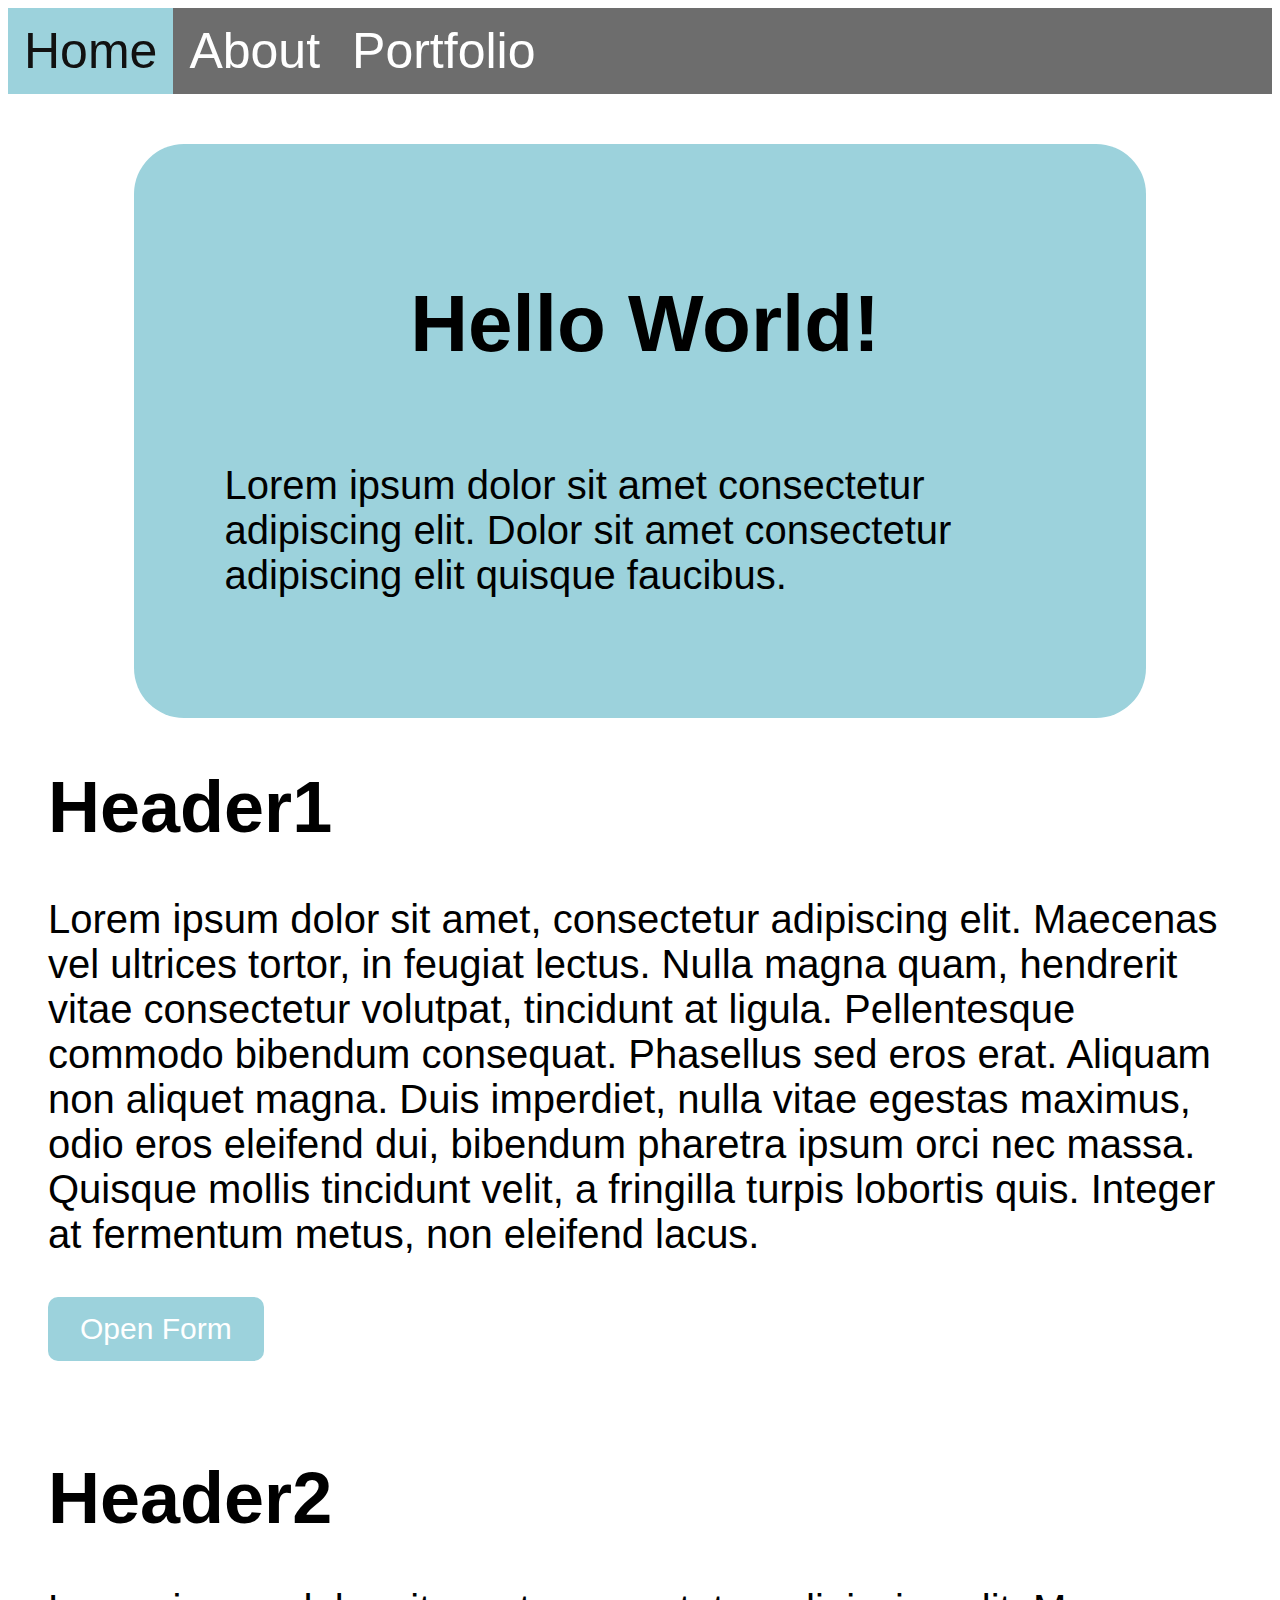
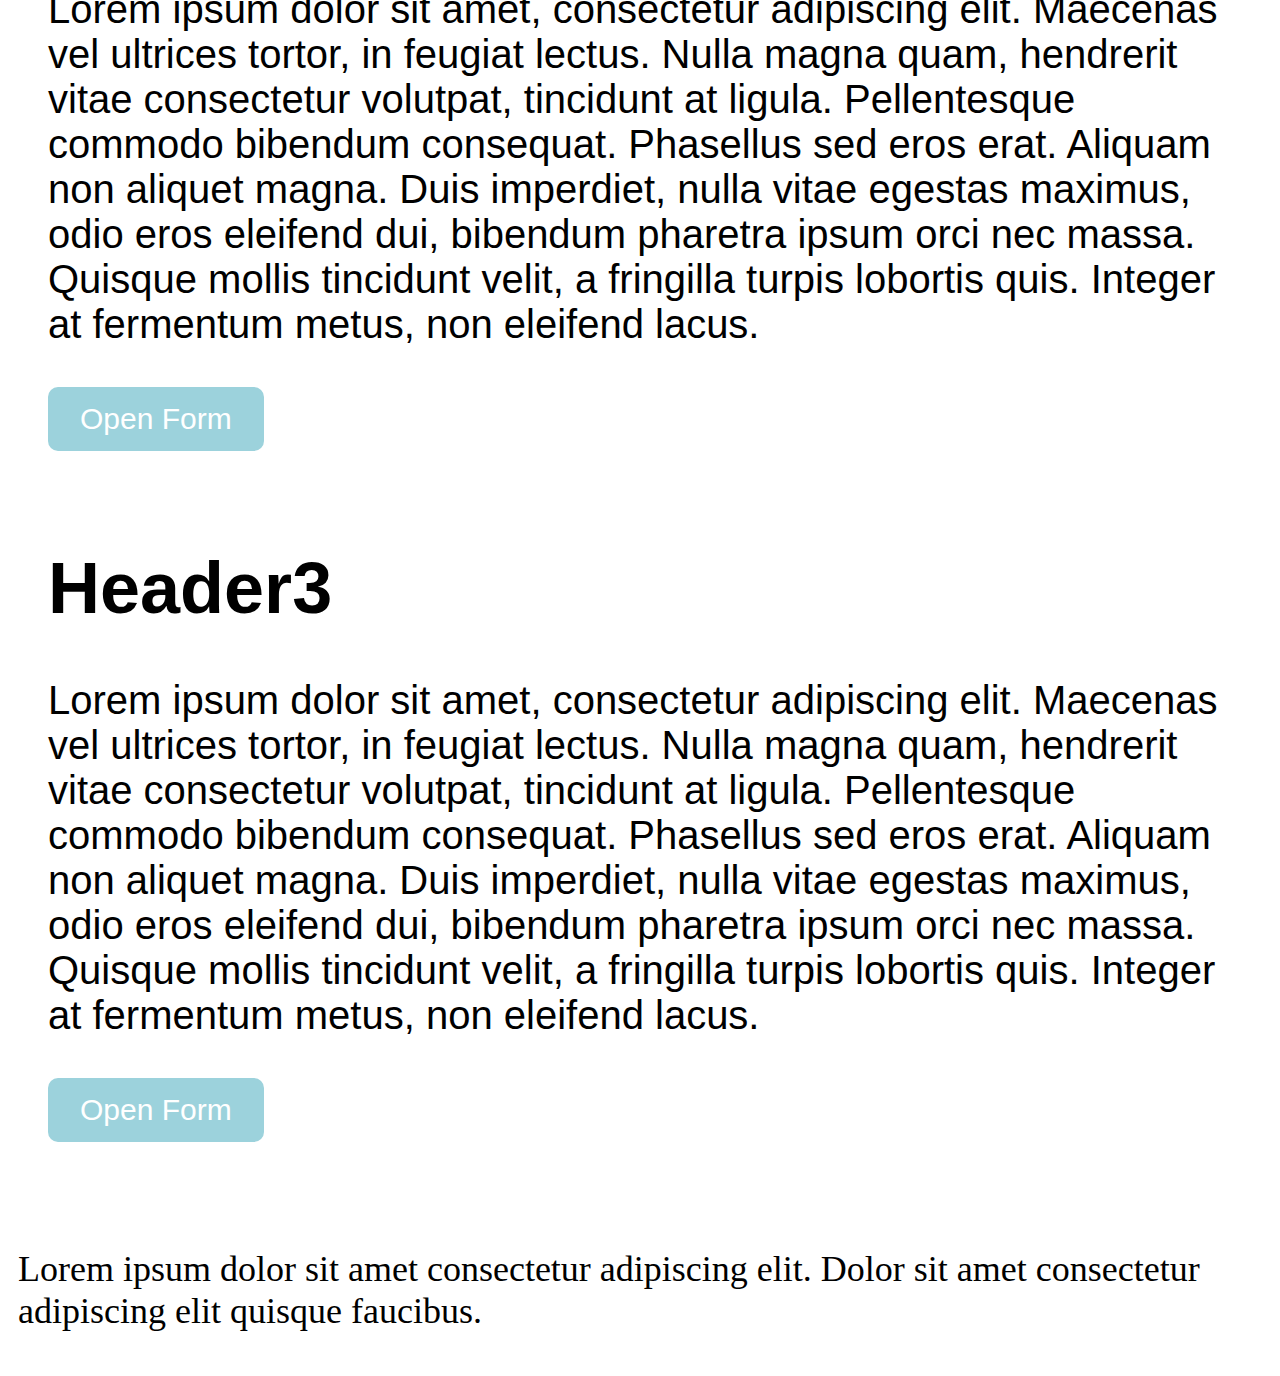
==== commit 7a7ad57f: "added requirements for the form and changed the nav bar design to make it more easily readable" ====
--- a/index.html
+++ b/index.html
@@ -61,19 +61,23 @@
 
     <div class="form-popup" id="myForm">
         <form action="" class="form-container">
-            <h1>Login</h1>
+            <h1>Message Form</h1>
       
             <label for="Name"><b>Name:</b></label>
-            <input type="text" placeholder="Enter Name">
+            <input type="text" placeholder="Enter Name" minlength="5">
+            <p class="name_requirements">Minimum of 5 characters*</p>
       
             <label for="Email"><b>Email:</b></label>
-            <input type="text" placeholder="Enter Email">
+            <input type="text" placeholder="Enter Email" maxlength="255">
+            <p class="email_requirements">Maximum of 255 Characters*</p>
       
             <label for="msg">Message:</label>
-            <textarea id="msg" name="user_message"></textarea>
-            
-            <label for="t&c">I Agree to the Terms and Conditions</label>
-            <input type="radio" class="tac">
+            <textarea id="msg" name="user_message" minlength="5" maxlength="500"></textarea>
+            <p class="message_requirements">Between 5 and 500 Characters*</p>
+
+            <label class="terms_text" for="t&c">I Agree to the Terms and Conditions</label>
+            <input type="checkbox" class="tac" required>
+            <p class="checkbox_requirements">Checkbox Must be Checked*</p>
 
             <button type="submit" class="btn">Submit</button>
             <button type="button" class="btn cancel" onclick="closeForm()">Close</button>
--- a/CSS/styles.css
+++ b/CSS/styles.css
@@ -4,10 +4,12 @@
     padding: 0;
     overflow: hidden;
     background-color: #6d6d6d;
+
   }
   
   li {
     float: left;
+    
   }
   
   li a {
@@ -16,6 +18,10 @@
     text-align: center;
     padding: 14px 16px;
     text-decoration: none;
+    font-size: 50px;
+    border: 2px black;
+    font-family: Verdana, Geneva, Tahoma, sans-serif;
+
   }
   
   li a:hover:not(.active) {
@@ -25,6 +31,7 @@
   .active {
     background-color: #9cd2dc;
     color: #111;
+    border: 5px black;
   }
 
 .footer{
@@ -175,14 +182,14 @@
 }
 
   .form-popup {
-    display: flex;
+    display: none;
     align-items: center;
     justify-content: center;
     z-index: 9;
   }
   
   .form-container {
-    max-width: 1000px;
+    width: 40%;
     padding: 10px;
     background-color: white;
   }
@@ -190,7 +197,7 @@
   .form-container input[type=text], .form-container input[type=textarea] {
     width: 100%;
     padding: 15px;
-    margin: 5px 0 22px 0;
+    margin: 5px 0 5px 0;
     border: none;
     background: #f1f1f1;
   }
@@ -203,7 +210,7 @@
 textarea{
     width: 100%;
     padding: 15px;
-    margin: 5px 0 22px 0;
+    margin: 5px 0 10px 0;
     border: none;
     background: #f1f1f1;
 }
@@ -241,7 +248,27 @@
     font-family: Arial, Helvetica, sans-serif;
     font-size: 20px;
   }
-aa
+
 .tac input:checked ~ .checkmark {
     background-color: #9cd2dc;
-  }+  }
+
+.name_requirements{
+    font-style: italic;
+    opacity: 50%;
+}
+
+.email_requirements{
+    font-style: italic;
+    opacity: 50%;
+}
+
+.message_requirements{
+    font-style: italic;
+    opacity: 50%;
+}
+
+.checkbox_requirements{
+    font-style: italic;
+    opacity: 50%;
+}